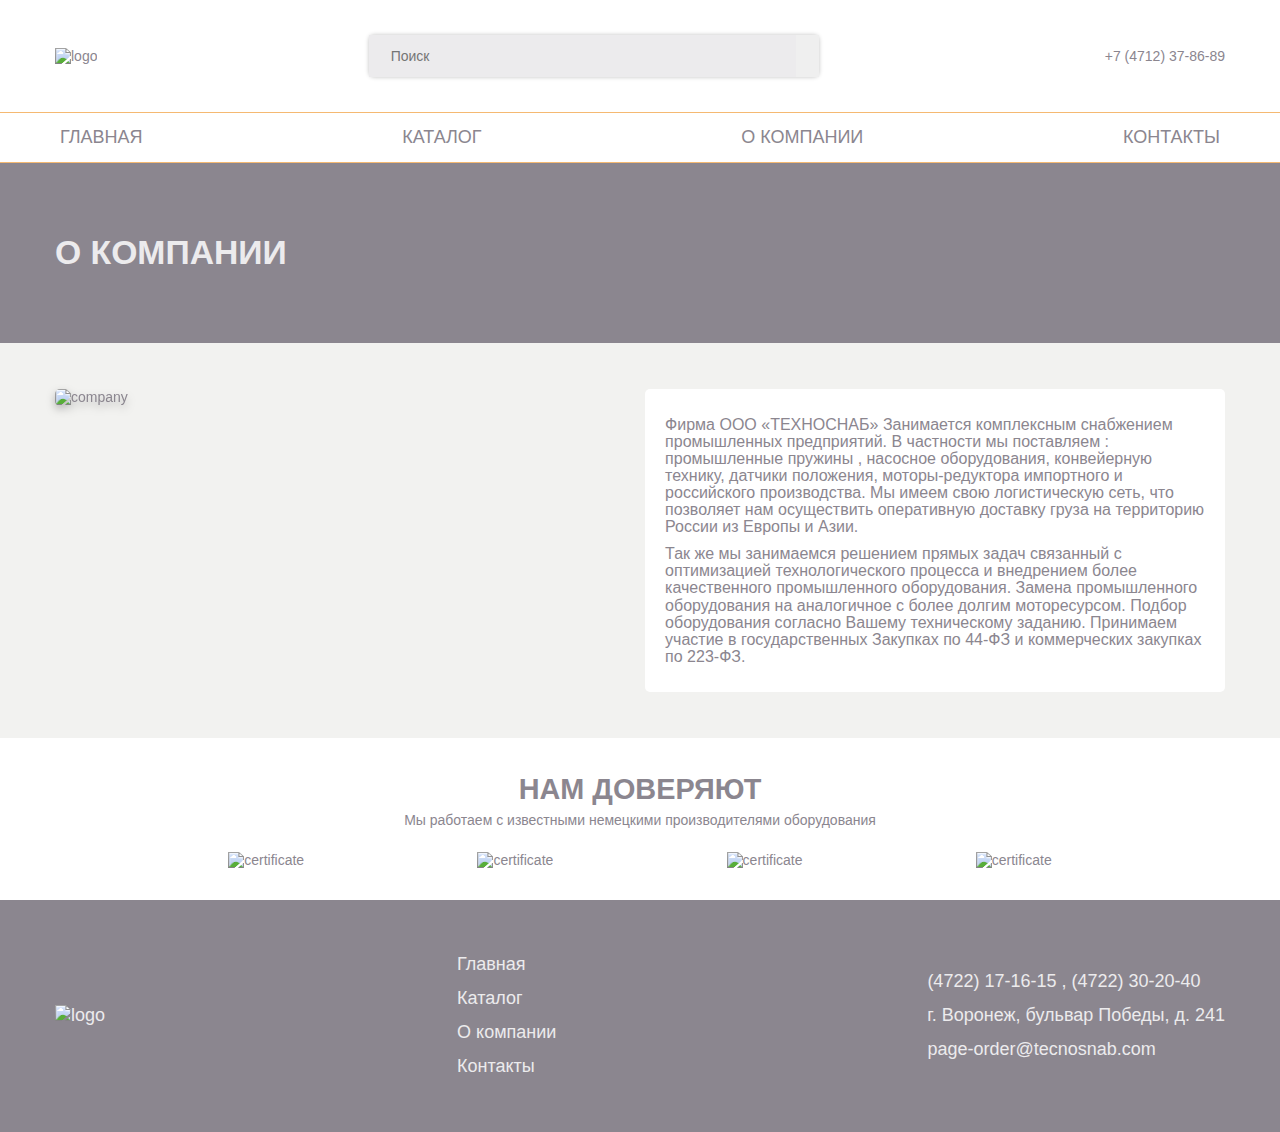
==== page-company.html @ aa313961 "added page-product.html" ====
<!DOCTYPE html>
<html lang="ru">

<head>
    <meta charset="UTF-8">
    <meta name="viewport" content="width=device-width, initial-scale=1.0">
    <meta http-equiv="X-UA-Compatible" content="ie=edge">
    <title>О компании ТЕХНОСНАБ</title>

    <link rel="stylesheet" href="css/style.min.css">
    <script src="js/script.js" defer></script>
</head>

<body>
    <div class="wrapper">
        <header class="header">
    <div class="header__inner container">
        <div class="header__item header__logo">
            <a class="logo" href="index.html">
                <picture><source srcset="images/logo-header.svg" type="image/webp"><img class="logo__img" src="images/logo-header.svg" alt="logo"></picture>
            </a>
        </div>

        <div class="header__item header__search">
            <form class="search">
                <input class="search-input" type="text" placeholder="Поиск">
                <button class="search-btn icons-search" type="submit"></button>
            </form>
        </div>

        <div class="header__item header__phone">
            <a class="icons-phone" href="tel:+74712378689"></a>
            <a class="header__phone-link" href="tel:+74712378689">+7 (4712) 37-86-89</a>
        </div>

    </div>
</header>
        <div class="menu-wrapper">
        <nav class="menu">
            <ul class="menu__list">
                <li class="menu__item">
                    <a class="menu__link" href="index.html">Главная</a>
                </li>
                <li class="menu__item">
                    <a class="menu__link" href="page-catalog.html">Каталог</a>
                </li>
                <li class="menu__item">
                    <a class="menu__link" href="page-company.html">О компании</a>
                </li>
                <li class="menu__item">
                    <a class="menu__link" href="page-contacts.html">Контакты</a>
                </li>
            </ul>
        
            <div class="menu-mobile"></div>
    </nav>
</div>

        <main class="page">
            <header class="page-header" style="background-image: url(images/page-header-bg.jpg);">
                <div class="container">
                    <h1 class="page-header__title">О компании</h1>
                </div>
            </header>

            <section class="about">
                <div class="about__inner container">
                    <div class="about__img">
                        <picture><source srcset="images/company.webp" type="image/webp"><img src="images/company.jpg" alt="company"></picture>
                    </div>
                    <div class="about__promo">
                        <p class="about__promo-text">
                            Фирма ООО «ТЕХНОСНАБ» Занимается комплексным снабжением промышленных предприятий. В частности мы поставляем : промышленные пружины , насосное оборудования, конвейерную технику, датчики положения, моторы-редуктора импортного и российского производства. Мы имеем свою логистическую сеть, что позволяет нам осуществить оперативную доставку груза на территорию России из Европы и Азии.
                        </p>
                        <p class="about__promo-text">
                            Так же мы занимаемся решением прямых задач связанный с оптимизацией технологического процесса и внедрением более качественного промышленного оборудования. Замена промышленного оборудования на аналогичное с более долгим моторесурсом. Подбор оборудования согласно Вашему техническому заданию. Принимаем участие в государственных Закупках по 44-ФЗ и коммерческих закупках по 223-ФЗ.
                        </p>
                    </div>
                </div>
            </section>
            <section class="certificate">
                <h2 class="certificate__title title">Нам доверяют</h2>
                <p class="certificate__subtitle">
                    Мы работаем с известными немецкими производителями оборудования
                </p>

                <div class="certificate__inner container">
                    <div class="certificate__block">
                        <picture><source srcset="images/сertificate-1.webp" type="image/webp"><img src="images/сertificate-1.jpg" alt="certificate"></picture>
                    </div>
                    <div class="certificate__block">
                        <picture><source srcset="images/сertificate-2.webp" type="image/webp"><img src="images/сertificate-2.jpg" alt="certificate"></picture>
                    </div>
                    <div class="certificate__block">
                        <picture><source srcset="images/сertificate-3.webp" type="image/webp"><img src="images/сertificate-3.jpg" alt="certificate"></picture>
                    </div>
                    <div class="certificate__block">
                        <picture><source srcset="images/сertificate-4.webp" type="image/webp"><img src="images/сertificate-4.jpg" alt="certificate"></picture>
                    </div>
                </div>

            </section>
        </main>

        <footer class="footer">
    <div class="footer__inner container">

        <div class="footer__item footer__logo">
            <a class="logo" href="index.html">
                <picture><source srcset="images/logo-footer.svg" type="image/webp"><img class="logo__img" src="images/logo-footer.svg" alt="logo"></picture>
            </a>
        </div>

        <div class="footer__item footer__category">
            <ul class="footer__list">
                <li class="footer__list-item">
                    <a class="footer__list-link" href="index.html">Главная</a>
                </li>
                <li class="footer__list-item">
                    <a class="footer__list-link" href="page-catalog.html">Каталог</a>
                </li>
                <li class="footer__list-item">
                    <a class="footer__list-link" href="page-company.html">О компании</a>
                </li>
                <li class="footer__list-item">
                    <a class="footer__list-link" href="page-contacts.html">Контакты</a>
                </li>
            </ul>
        </div>

        <div class="footer__contacts">
            <ul class="footer__contacts-list">
                <li class="footer__contacts-item icons-phone">
                    <a href="tel:74722171615" class="footer__contacts-link">(4722) 17-16-15</a>
                    <span>,</span>
                    <a href="tel:74722302040" class="footer__contacts-link">(4722) 30-20-40</a>
                </li>
                <li class="footer__contacts-item icons-location">
                    г. Воронеж, бульвар Победы, д. 241
                </li>
                <li class="footer__contacts-item icons-mail">
                    <a href="mailto:page-order@tecnosnab.com" class="footer__contacts-link">page-order@tecnosnab.com</a>
                </li>
            </ul>
        </div>
        
    </div>

</footer>
    </div>

    <script src="js/libs.min.js"></script>
</body>

</html>
---- css/style.min.css ----
/*! normalize.css v8.0.1 | MIT License | github.com/necolas/normalize.css */html{line-height:1.15;-webkit-text-size-adjust:100%}body{margin:0}main{display:block}h1{font-size:2em;margin:.67em 0}hr{-webkit-box-sizing:content-box;box-sizing:content-box;height:0;overflow:visible}pre{font-family:monospace,monospace;font-size:1em}a{background-color:transparent}abbr[title]{border-bottom:none;text-decoration:underline;-webkit-text-decoration:underline dotted;text-decoration:underline dotted}b,strong{font-weight:bolder}code,kbd,samp{font-family:monospace,monospace;font-size:1em}small{font-size:80%}sub,sup{font-size:75%;line-height:0;position:relative;vertical-align:baseline}sub{bottom:-.25em}sup{top:-.5em}img{border-style:none}button,input,optgroup,select,textarea{font-family:inherit;font-size:100%;line-height:1.15;margin:0}button,input{overflow:visible}button,select{text-transform:none}[type=button],[type=reset],[type=submit],button{-webkit-appearance:button}[type=button]::-moz-focus-inner,[type=reset]::-moz-focus-inner,[type=submit]::-moz-focus-inner,button::-moz-focus-inner{border-style:none;padding:0}[type=button]:-moz-focusring,[type=reset]:-moz-focusring,[type=submit]:-moz-focusring,button:-moz-focusring{outline:1px dotted ButtonText}fieldset{padding:.35em .75em .625em}legend{-webkit-box-sizing:border-box;box-sizing:border-box;color:inherit;display:table;max-width:100%;padding:0;white-space:normal}progress{vertical-align:baseline}textarea{overflow:auto}[type=checkbox],[type=radio]{-webkit-box-sizing:border-box;box-sizing:border-box;padding:0}[type=number]::-webkit-inner-spin-button,[type=number]::-webkit-outer-spin-button{height:auto}[type=search]{-webkit-appearance:textfield;outline-offset:-2px}[type=search]::-webkit-search-decoration{-webkit-appearance:none}::-webkit-file-upload-button{-webkit-appearance:button;font:inherit}details{display:block}summary{display:list-item}template{display:none}[hidden]{display:none}@font-face{font-family:swiper-icons;src:url("data:application/font-woff;charset=utf-8;base64, [base64]//wADZ2x5ZgAAAywAAADMAAAD2MHtryVoZWFkAAABbAAAADAAAAA2E2+eoWhoZWEAAAGcAAAAHwAAACQC9gDzaG10eAAAAigAAAAZAAAArgJkABFsb2NhAAAC0AAAAFoAAABaFQAUGG1heHAAAAG8AAAAHwAAACAAcABAbmFtZQAAA/gAAAE5AAACXvFdBwlwb3N0AAAFNAAAAGIAAACE5s74hXjaY2BkYGAAYpf5Hu/j+W2+MnAzMYDAzaX6QjD6/4//Bxj5GA8AuRwMYGkAPywL13jaY2BkYGA88P8Agx4j+/8fQDYfA1AEBWgDAIB2BOoAeNpjYGRgYNBh4GdgYgABEMnIABJzYNADCQAACWgAsQB42mNgYfzCOIGBlYGB0YcxjYGBwR1Kf2WQZGhhYGBiYGVmgAFGBiQQkOaawtDAoMBQxXjg/wEGPcYDDA4wNUA2CCgwsAAAO4EL6gAAeNpj2M0gyAACqxgGNWBkZ2D4/wMA+xkDdgAAAHjaY2BgYGaAYBkGRgYQiAHyGMF8FgYHIM3DwMHABGQrMOgyWDLEM1T9/w8UBfEMgLzE////P/5//f/V/xv+r4eaAAeMbAxwIUYmIMHEgKYAYjUcsDAwsLKxc3BycfPw8jEQA/[base64]/uznmfPFBNODM2K7MTQ45YEAZqGP81AmGGcF3iPqOop0r1SPTaTbVkfUe4HXj97wYE+yNwWYxwWu4v1ugWHgo3S1XdZEVqWM7ET0cfnLGxWfkgR42o2PvWrDMBSFj/IHLaF0zKjRgdiVMwScNRAoWUoH78Y2icB/yIY09An6AH2Bdu/UB+yxopYshQiEvnvu0dURgDt8QeC8PDw7Fpji3fEA4z/PEJ6YOB5hKh4dj3EvXhxPqH/SKUY3rJ7srZ4FZnh1PMAtPhwP6fl2PMJMPDgeQ4rY8YT6Gzao0eAEA409DuggmTnFnOcSCiEiLMgxCiTI6Cq5DZUd3Qmp10vO0LaLTd2cjN4fOumlc7lUYbSQcZFkutRG7g6JKZKy0RmdLY680CDnEJ+UMkpFFe1RN7nxdVpXrC4aTtnaurOnYercZg2YVmLN/d/gczfEimrE/fs/bOuq29Zmn8tloORaXgZgGa78yO9/cnXm2BpaGvq25Dv9S4E9+5SIc9PqupJKhYFSSl47+Qcr1mYNAAAAeNptw0cKwkAAAMDZJA8Q7OUJvkLsPfZ6zFVERPy8qHh2YER+3i/BP83vIBLLySsoKimrqKqpa2hp6+jq6RsYGhmbmJqZSy0sraxtbO3sHRydnEMU4uR6yx7JJXveP7WrDycAAAAAAAH//wACeNpjYGRgYOABYhkgZgJCZgZNBkYGLQZtIJsFLMYAAAw3ALgAeNolizEKgDAQBCchRbC2sFER0YD6qVQiBCv/H9ezGI6Z5XBAw8CBK/m5iQQVauVbXLnOrMZv2oLdKFa8Pjuru2hJzGabmOSLzNMzvutpB3N42mNgZGBg4GKQYzBhYMxJLMlj4GBgAYow/P/PAJJhLM6sSoWKfWCAAwDAjgbRAAB42mNgYGBkAIIbCZo5IPrmUn0hGA0AO8EFTQAA") format("woff");font-weight:400;font-style:normal}:root{--swiper-theme-color:#007aff}.swiper-container{margin-left:auto;margin-right:auto;position:relative;overflow:hidden;list-style:none;padding:0;z-index:1}.swiper-container-vertical>.swiper-wrapper{-webkit-box-orient:vertical;-webkit-box-direction:normal;-ms-flex-direction:column;flex-direction:column}.swiper-wrapper{position:relative;width:100%;height:100%;z-index:1;display:-webkit-box;display:-ms-flexbox;display:flex;-webkit-transition-property:-webkit-transform;transition-property:-webkit-transform;-o-transition-property:transform;transition-property:transform;transition-property:transform,-webkit-transform;-webkit-box-sizing:content-box;box-sizing:content-box}.swiper-container-android .swiper-slide,.swiper-wrapper{-webkit-transform:translate3d(0,0,0);transform:translate3d(0,0,0)}.swiper-container-multirow>.swiper-wrapper{-ms-flex-wrap:wrap;flex-wrap:wrap}.swiper-container-multirow-column>.swiper-wrapper{-ms-flex-wrap:wrap;flex-wrap:wrap;-webkit-box-orient:vertical;-webkit-box-direction:normal;-ms-flex-direction:column;flex-direction:column}.swiper-container-free-mode>.swiper-wrapper{-webkit-transition-timing-function:ease-out;-o-transition-timing-function:ease-out;transition-timing-function:ease-out;margin:0 auto}.swiper-container-pointer-events{-ms-touch-action:pan-y;touch-action:pan-y}.swiper-container-pointer-events.swiper-container-vertical{-ms-touch-action:pan-x;touch-action:pan-x}.swiper-slide{-ms-flex-negative:0;flex-shrink:0;width:100%;height:100%;position:relative;-webkit-transition-property:-webkit-transform;transition-property:-webkit-transform;-o-transition-property:transform;transition-property:transform;transition-property:transform,-webkit-transform}.swiper-slide-invisible-blank{visibility:hidden}.swiper-container-autoheight,.swiper-container-autoheight .swiper-slide{height:auto}.swiper-container-autoheight .swiper-wrapper{-webkit-box-align:start;-ms-flex-align:start;align-items:flex-start;-webkit-transition-property:height,-webkit-transform;transition-property:height,-webkit-transform;-o-transition-property:transform,height;transition-property:transform,height;transition-property:transform,height,-webkit-transform}.swiper-container-3d{-webkit-perspective:1200px;perspective:1200px}.swiper-container-3d .swiper-cube-shadow,.swiper-container-3d .swiper-slide,.swiper-container-3d .swiper-slide-shadow-bottom,.swiper-container-3d .swiper-slide-shadow-left,.swiper-container-3d .swiper-slide-shadow-right,.swiper-container-3d .swiper-slide-shadow-top,.swiper-container-3d .swiper-wrapper{-webkit-transform-style:preserve-3d;transform-style:preserve-3d}.swiper-container-3d .swiper-slide-shadow-bottom,.swiper-container-3d .swiper-slide-shadow-left,.swiper-container-3d .swiper-slide-shadow-right,.swiper-container-3d .swiper-slide-shadow-top{position:absolute;left:0;top:0;width:100%;height:100%;pointer-events:none;z-index:10}.swiper-container-3d .swiper-slide-shadow-left{background-image:-webkit-gradient(linear,right top,left top,from(rgba(0,0,0,.5)),to(rgba(0,0,0,0)));background-image:-o-linear-gradient(right,rgba(0,0,0,.5),rgba(0,0,0,0));background-image:linear-gradient(to left,rgba(0,0,0,.5),rgba(0,0,0,0))}.swiper-container-3d .swiper-slide-shadow-right{background-image:-webkit-gradient(linear,left top,right top,from(rgba(0,0,0,.5)),to(rgba(0,0,0,0)));background-image:-o-linear-gradient(left,rgba(0,0,0,.5),rgba(0,0,0,0));background-image:linear-gradient(to right,rgba(0,0,0,.5),rgba(0,0,0,0))}.swiper-container-3d .swiper-slide-shadow-top{background-image:-webkit-gradient(linear,left bottom,left top,from(rgba(0,0,0,.5)),to(rgba(0,0,0,0)));background-image:-o-linear-gradient(bottom,rgba(0,0,0,.5),rgba(0,0,0,0));background-image:linear-gradient(to top,rgba(0,0,0,.5),rgba(0,0,0,0))}.swiper-container-3d .swiper-slide-shadow-bottom{background-image:-webkit-gradient(linear,left top,left bottom,from(rgba(0,0,0,.5)),to(rgba(0,0,0,0)));background-image:-o-linear-gradient(top,rgba(0,0,0,.5),rgba(0,0,0,0));background-image:linear-gradient(to bottom,rgba(0,0,0,.5),rgba(0,0,0,0))}.swiper-container-css-mode>.swiper-wrapper{overflow:auto;scrollbar-width:none;-ms-overflow-style:none}.swiper-container-css-mode>.swiper-wrapper::-webkit-scrollbar{display:none}.swiper-container-css-mode>.swiper-wrapper>.swiper-slide{scroll-snap-align:start start}.swiper-container-horizontal.swiper-container-css-mode>.swiper-wrapper{-ms-scroll-snap-type:x mandatory;scroll-snap-type:x mandatory}.swiper-container-vertical.swiper-container-css-mode>.swiper-wrapper{-ms-scroll-snap-type:y mandatory;scroll-snap-type:y mandatory}:root{--swiper-navigation-size:44px}.swiper-button-next,.swiper-button-prev{position:absolute;top:50%;width:calc(var(--swiper-navigation-size)/ 44 * 27);height:var(--swiper-navigation-size);margin-top:calc(0px - (var(--swiper-navigation-size)/ 2));z-index:10;cursor:pointer;display:-webkit-box;display:-ms-flexbox;display:flex;-webkit-box-align:center;-ms-flex-align:center;align-items:center;-webkit-box-pack:center;-ms-flex-pack:center;justify-content:center;color:var(--swiper-navigation-color,var(--swiper-theme-color))}.swiper-button-next.swiper-button-disabled,.swiper-button-prev.swiper-button-disabled{opacity:.35;cursor:auto;pointer-events:none}.swiper-button-next:after,.swiper-button-prev:after{font-family:swiper-icons;font-size:var(--swiper-navigation-size);text-transform:none!important;letter-spacing:0;text-transform:none;font-variant:initial;line-height:1}.swiper-button-prev,.swiper-container-rtl .swiper-button-next{left:10px;right:auto}.swiper-button-prev:after,.swiper-container-rtl .swiper-button-next:after{content:'prev'}.swiper-button-next,.swiper-container-rtl .swiper-button-prev{right:10px;left:auto}.swiper-button-next:after,.swiper-container-rtl .swiper-button-prev:after{content:'next'}.swiper-button-next.swiper-button-white,.swiper-button-prev.swiper-button-white{--swiper-navigation-color:#ffffff}.swiper-button-next.swiper-button-black,.swiper-button-prev.swiper-button-black{--swiper-navigation-color:#000000}.swiper-button-lock{display:none}.swiper-pagination{position:absolute;text-align:center;-webkit-transition:.3s opacity;-o-transition:.3s opacity;transition:.3s opacity;-webkit-transform:translate3d(0,0,0);transform:translate3d(0,0,0);z-index:10}.swiper-pagination.swiper-pagination-hidden{opacity:0}.swiper-container-horizontal>.swiper-pagination-bullets,.swiper-pagination-custom,.swiper-pagination-fraction{bottom:10px;left:0;width:100%}.swiper-pagination-bullets-dynamic{overflow:hidden;font-size:0}.swiper-pagination-bullets-dynamic .swiper-pagination-bullet{-webkit-transform:scale(.33);-ms-transform:scale(.33);transform:scale(.33);position:relative}.swiper-pagination-bullets-dynamic .swiper-pagination-bullet-active{-webkit-transform:scale(1);-ms-transform:scale(1);transform:scale(1)}.swiper-pagination-bullets-dynamic .swiper-pagination-bullet-active-main{-webkit-transform:scale(1);-ms-transform:scale(1);transform:scale(1)}.swiper-pagination-bullets-dynamic .swiper-pagination-bullet-active-prev{-webkit-transform:scale(.66);-ms-transform:scale(.66);transform:scale(.66)}.swiper-pagination-bullets-dynamic .swiper-pagination-bullet-active-prev-prev{-webkit-transform:scale(.33);-ms-transform:scale(.33);transform:scale(.33)}.swiper-pagination-bullets-dynamic .swiper-pagination-bullet-active-next{-webkit-transform:scale(.66);-ms-transform:scale(.66);transform:scale(.66)}.swiper-pagination-bullets-dynamic .swiper-pagination-bullet-active-next-next{-webkit-transform:scale(.33);-ms-transform:scale(.33);transform:scale(.33)}.swiper-pagination-bullet{width:8px;height:8px;display:inline-block;border-radius:50%;background:#000;opacity:.2}button.swiper-pagination-bullet{border:none;margin:0;padding:0;-webkit-box-shadow:none;box-shadow:none;-webkit-appearance:none;-moz-appearance:none;appearance:none}.swiper-pagination-clickable .swiper-pagination-bullet{cursor:pointer}.swiper-pagination-bullet-active{opacity:1;background:var(--swiper-pagination-color,var(--swiper-theme-color))}.swiper-container-vertical>.swiper-pagination-bullets{right:10px;top:50%;-webkit-transform:translate3d(0,-50%,0);transform:translate3d(0,-50%,0)}.swiper-container-vertical>.swiper-pagination-bullets .swiper-pagination-bullet{margin:6px 0;display:block}.swiper-container-vertical>.swiper-pagination-bullets.swiper-pagination-bullets-dynamic{top:50%;-webkit-transform:translateY(-50%);-ms-transform:translateY(-50%);transform:translateY(-50%);width:8px}.swiper-container-vertical>.swiper-pagination-bullets.swiper-pagination-bullets-dynamic .swiper-pagination-bullet{display:inline-block;-webkit-transition:.2s transform,.2s top;-o-transition:.2s transform,.2s top;transition:.2s transform,.2s top}.swiper-container-horizontal>.swiper-pagination-bullets .swiper-pagination-bullet{margin:0 4px}.swiper-container-horizontal>.swiper-pagination-bullets.swiper-pagination-bullets-dynamic{left:50%;-webkit-transform:translateX(-50%);-ms-transform:translateX(-50%);transform:translateX(-50%);white-space:nowrap}.swiper-container-horizontal>.swiper-pagination-bullets.swiper-pagination-bullets-dynamic .swiper-pagination-bullet{-webkit-transition:.2s transform,.2s left;-o-transition:.2s transform,.2s left;transition:.2s transform,.2s left}.swiper-container-horizontal.swiper-container-rtl>.swiper-pagination-bullets-dynamic .swiper-pagination-bullet{-webkit-transition:.2s transform,.2s right;-o-transition:.2s transform,.2s right;transition:.2s transform,.2s right}.swiper-pagination-progressbar{background:rgba(0,0,0,.25);position:absolute}.swiper-pagination-progressbar .swiper-pagination-progressbar-fill{background:var(--swiper-pagination-color,var(--swiper-theme-color));position:absolute;left:0;top:0;width:100%;height:100%;-webkit-transform:scale(0);-ms-transform:scale(0);transform:scale(0);-webkit-transform-origin:left top;-ms-transform-origin:left top;transform-origin:left top}.swiper-container-rtl .swiper-pagination-progressbar .swiper-pagination-progressbar-fill{-webkit-transform-origin:right top;-ms-transform-origin:right top;transform-origin:right top}.swiper-container-horizontal>.swiper-pagination-progressbar,.swiper-container-vertical>.swiper-pagination-progressbar.swiper-pagination-progressbar-opposite{width:100%;height:4px;left:0;top:0}.swiper-container-horizontal>.swiper-pagination-progressbar.swiper-pagination-progressbar-opposite,.swiper-container-vertical>.swiper-pagination-progressbar{width:4px;height:100%;left:0;top:0}.swiper-pagination-white{--swiper-pagination-color:#ffffff}.swiper-pagination-black{--swiper-pagination-color:#000000}.swiper-pagination-lock{display:none}.swiper-scrollbar{border-radius:10px;position:relative;-ms-touch-action:none;background:rgba(0,0,0,.1)}.swiper-container-horizontal>.swiper-scrollbar{position:absolute;left:1%;bottom:3px;z-index:50;height:5px;width:98%}.swiper-container-vertical>.swiper-scrollbar{position:absolute;right:3px;top:1%;z-index:50;width:5px;height:98%}.swiper-scrollbar-drag{height:100%;width:100%;position:relative;background:rgba(0,0,0,.5);border-radius:10px;left:0;top:0}.swiper-scrollbar-cursor-drag{cursor:move}.swiper-scrollbar-lock{display:none}.swiper-zoom-container{width:100%;height:100%;display:-webkit-box;display:-ms-flexbox;display:flex;-webkit-box-pack:center;-ms-flex-pack:center;justify-content:center;-webkit-box-align:center;-ms-flex-align:center;align-items:center;text-align:center}.swiper-zoom-container>canvas,.swiper-zoom-container>img,.swiper-zoom-container>svg{max-width:100%;max-height:100%;-o-object-fit:contain;object-fit:contain}.swiper-slide-zoomed{cursor:move}.swiper-lazy-preloader{width:42px;height:42px;position:absolute;left:50%;top:50%;margin-left:-21px;margin-top:-21px;z-index:10;-webkit-transform-origin:50%;-ms-transform-origin:50%;transform-origin:50%;-webkit-animation:swiper-preloader-spin 1s infinite linear;animation:swiper-preloader-spin 1s infinite linear;-webkit-box-sizing:border-box;box-sizing:border-box;border:4px solid var(--swiper-preloader-color,var(--swiper-theme-color));border-radius:50%;border-top-color:transparent}.swiper-lazy-preloader-white{--swiper-preloader-color:#fff}.swiper-lazy-preloader-black{--swiper-preloader-color:#000}@-webkit-keyframes swiper-preloader-spin{100%{-webkit-transform:rotate(360deg);transform:rotate(360deg)}}@keyframes swiper-preloader-spin{100%{-webkit-transform:rotate(360deg);transform:rotate(360deg)}}.swiper-container .swiper-notification{position:absolute;left:0;top:0;pointer-events:none;opacity:0;z-index:-1000}.swiper-container-fade.swiper-container-free-mode .swiper-slide{-webkit-transition-timing-function:ease-out;-o-transition-timing-function:ease-out;transition-timing-function:ease-out}.swiper-container-fade .swiper-slide{pointer-events:none;-webkit-transition-property:opacity;-o-transition-property:opacity;transition-property:opacity}.swiper-container-fade .swiper-slide .swiper-slide{pointer-events:none}.swiper-container-fade .swiper-slide-active,.swiper-container-fade .swiper-slide-active .swiper-slide-active{pointer-events:auto}.swiper-container-cube{overflow:visible}.swiper-container-cube .swiper-slide{pointer-events:none;-webkit-backface-visibility:hidden;backface-visibility:hidden;z-index:1;visibility:hidden;-webkit-transform-origin:0 0;-ms-transform-origin:0 0;transform-origin:0 0;width:100%;height:100%}.swiper-container-cube .swiper-slide .swiper-slide{pointer-events:none}.swiper-container-cube.swiper-container-rtl .swiper-slide{-webkit-transform-origin:100% 0;-ms-transform-origin:100% 0;transform-origin:100% 0}.swiper-container-cube .swiper-slide-active,.swiper-container-cube .swiper-slide-active .swiper-slide-active{pointer-events:auto}.swiper-container-cube .swiper-slide-active,.swiper-container-cube .swiper-slide-next,.swiper-container-cube .swiper-slide-next+.swiper-slide,.swiper-container-cube .swiper-slide-prev{pointer-events:auto;visibility:visible}.swiper-container-cube .swiper-slide-shadow-bottom,.swiper-container-cube .swiper-slide-shadow-left,.swiper-container-cube .swiper-slide-shadow-right,.swiper-container-cube .swiper-slide-shadow-top{z-index:0;-webkit-backface-visibility:hidden;backface-visibility:hidden}.swiper-container-cube .swiper-cube-shadow{position:absolute;left:0;bottom:0;width:100%;height:100%;opacity:.6;z-index:0}.swiper-container-cube .swiper-cube-shadow:before{content:'';background:#000;position:absolute;left:0;top:0;bottom:0;right:0;-webkit-filter:blur(50px);filter:blur(50px)}.swiper-container-flip{overflow:visible}.swiper-container-flip .swiper-slide{pointer-events:none;-webkit-backface-visibility:hidden;backface-visibility:hidden;z-index:1}.swiper-container-flip .swiper-slide .swiper-slide{pointer-events:none}.swiper-container-flip .swiper-slide-active,.swiper-container-flip .swiper-slide-active .swiper-slide-active{pointer-events:auto}.swiper-container-flip .swiper-slide-shadow-bottom,.swiper-container-flip .swiper-slide-shadow-left,.swiper-container-flip .swiper-slide-shadow-right,.swiper-container-flip .swiper-slide-shadow-top{z-index:0;-webkit-backface-visibility:hidden;backface-visibility:hidden}@font-face{font-family:Montserrat;font-style:normal;font-weight:400;src:local(""),url(../fonts/montserrat-v15-latin_cyrillic-regular.woff2) format("woff2"),url(../fonts/montserrat-v15-latin_cyrillic-regular.woff) format("woff")}@font-face{font-family:Montserrat;font-style:normal;font-weight:500;src:local(""),url(../fonts/montserrat-v15-latin_cyrillic-500.woff2) format("woff2"),url(../fonts/montserrat-v15-latin_cyrillic-500.woff) format("woff")}@font-face{font-family:Montserrat;font-style:normal;font-weight:600;src:local(""),url(../fonts/montserrat-v15-latin_cyrillic-600.woff2) format("woff2"),url(../fonts/montserrat-v15-latin_cyrillic-600.woff) format("woff")}@font-face{font-family:Montserrat;font-style:normal;font-weight:700;src:local(""),url(../fonts/montserrat-v15-latin_cyrillic-700.woff2) format("woff2"),url(../fonts/montserrat-v15-latin_cyrillic-700.woff) format("woff")}@font-face{font-family:Montserrat;font-style:normal;font-weight:900;src:local(""),url(../fonts/montserrat-v15-latin_cyrillic-900.woff2) format("woff2"),url(../fonts/montserrat-v15-latin_cyrillic-900.woff) format("woff")}@font-face{font-family:Roboto;font-style:normal;font-weight:400;src:local(""),url(../fonts/roboto-v27-latin_cyrillic-regular.woff2) format("woff2"),url(../fonts/roboto-v27-latin_cyrillic-regular.woff) format("woff")}@font-face{font-family:Roboto;font-style:normal;font-weight:500;src:local(""),url(../fonts/roboto-v27-latin_cyrillic-500.woff2) format("woff2"),url(../fonts/roboto-v27-latin_cyrillic-500.woff) format("woff")}@font-face{font-family:icons;src:url(../fonts/font-icons/icons.eot?t4ir90);src:url(../fonts/font-icons/icons.eot?t4ir90#iefix) format("embedded-opentype"),url(../fonts/font-icons/icons.ttf?t4ir90) format("truetype"),url(../fonts/font-icons/icons.woff?t4ir90) format("woff"),url(../fonts/font-icons/icons.svg?t4ir90#icons) format("svg");font-weight:400;font-style:normal;font-display:block}[class*=" icons-"]::before,[class^=icons-]::before{font-family:icons!important;speak:never;font-style:normal;font-weight:400;font-variant:normal;text-transform:none;line-height:1;-webkit-font-smoothing:antialiased;-moz-osx-font-smoothing:grayscale}.icons-phone:before{content:"\e900"}.icons-search:before{content:"\e901"}.icons-mail:before{content:"\e902"}.icons-location:before{content:"\e903"}.icons-arrow-left:before{content:"\e905"}.icons-arrow-right:before{content:"\e906"}.icons-arrow-down:before{content:"\e904"}html{-webkit-box-sizing:border-box;box-sizing:border-box;scroll-behavior:smooth;height:100%}*,::after,::before{-webkit-box-sizing:inherit;box-sizing:inherit}:last-child{margin-bottom:0}h1,h2,h3,h4,h5,h6,p{margin:0;padding:0;font-size:inherit}a{display:inline-block;text-decoration:none;color:inherit}li,ol,ul{list-style:none;padding:0;margin:0;color:inherit}button{display:inline-block;font-size:inherit;line-height:inherit;color:inherit}button,fieldset,input,textarea{border:none}img{display:block;max-width:100%;height:auto}body{font-family:Montserrat,sans-serif;font-style:normal;font-weight:400;font-size:14px;line-height:122%;color:#8b868f;height:100%}.no-scroll{overflow:hidden}.wrapper{display:-webkit-box;display:-ms-flexbox;display:flex;-webkit-box-orient:vertical;-webkit-box-direction:normal;-ms-flex-direction:column;flex-direction:column;min-height:100%}.page{-webkit-box-flex:1;-ms-flex:1 0 auto;flex:1 0 auto;background-color:#f2f2f0}.page footer,.page header{-webkit-box-flex:0;-ms-flex:0 0 auto;flex:0 0 auto}.container{max-width:1200px;width:100%;padding:0 15px;margin:0 auto}.title{font-family:Montserrat,sans-serif;font-weight:700;font-size:calc(22px + (30 - 22) * ((100vw - 320px)/ (1440 - 320)));line-height:125%;color:#8b868f;text-align:center;text-transform:uppercase}.page-header{padding:50px 15px;background:#8b868f no-repeat center center;background-size:cover}.page-header__title{font-weight:900;font-size:calc(20px + (36 - 20) * ((100vw - 320px)/ (1440 - 320)));line-height:100%;text-transform:uppercase;color:#ecebed}.modal{display:none}.modal.show{padding:20px;display:-webkit-box;display:-ms-flexbox;display:flex;-webkit-box-align:center;-ms-flex-align:center;align-items:center;-webkit-box-pack:center;-ms-flex-pack:center;justify-content:center;margin:0 auto;position:fixed;top:0;left:0;right:0;bottom:0;z-index:1002}.overlay.active{position:fixed;top:0;left:0;right:0;bottom:0;z-index:999;width:100%;height:100%;background-color:rgba(0,0,0,.6)}.header{color:#8b868f}.header__inner{padding:35px 15px;display:-webkit-box;display:-ms-flexbox;display:flex;-webkit-box-align:center;-ms-flex-align:center;align-items:center;-ms-flex-pack:distribute;justify-content:space-around}.header__item{-webkit-box-flex:0;-ms-flex:0 0 auto;flex:0 0 auto}.header__logo{display:none}.header__search{max-width:350px;width:100%}.header__phone{display:none}.header__phone .icons-phone{display:none}.header__phone .header__phone-link{display:none}.search{display:-webkit-box;display:-ms-flexbox;display:flex;background-color:#ecebed;-webkit-box-shadow:0 0 4px rgba(0,0,0,.25);box-shadow:0 0 4px rgba(0,0,0,.25);border-radius:5px}.search-input{width:100%;padding:13px 5px 13px 22px;background-color:inherit;color:#8b868f}.search__btn{-webkit-transition:.2s ease-in-out;-o-transition:.2s ease-in-out;transition:.2s ease-in-out}.menu-wrapper{border-top:1px solid #f5b972;border-bottom:1px solid #f5b972}.menu{max-width:1200px;width:100%;margin:0 auto;padding:0 10px;display:-webkit-box;display:-ms-flexbox;display:flex;-webkit-box-align:center;-ms-flex-align:center;align-items:center;-ms-flex-pack:distribute;justify-content:space-around}.menu__list{-webkit-box-flex:1;-ms-flex:1 1 auto;flex:1 1 auto;padding:6px 0;display:-webkit-box;display:-ms-flexbox;display:flex;-webkit-box-pack:space-evenly;-ms-flex-pack:space-evenly;justify-content:space-evenly;overflow-x:auto}.menu__item{padding:10px;font-weight:500;font-size:16px;white-space:nowrap;text-transform:uppercase;color:#8b868f}.menu__link{-webkit-transition:all .3s ease-in-out;-o-transition:all .3s ease-in-out;transition:all .3s ease-in-out}.menu-mobile{-webkit-box-flex:0;-ms-flex:0 1 auto;flex:0 1 auto;display:block}.amenu__item{word-wrap:normal}.amenu__burger{position:relative}.amenu__burger-open .amenu__burger-list{display:block}.amenu__burger-btn{padding:0;display:none;width:24px;height:24px;border:none;cursor:pointer;background-size:contain;background-color:transparent;background-position:center;background-repeat:no-repeat;background-image:url("data:image/svg+xml,%3Csvg id='Capa_1' enable-background='new 0 0 551.13 551.13' height='512' viewBox='0 0 551.13 551.13' width='512' xmlns='http://www.w3.org/2000/svg'%3E%3Cpath id='path-1_20_' d='m275.565 137.783c-37.995 0-68.891-30.897-68.891-68.891 0-37.995 30.897-68.892 68.891-68.892 37.995 0 68.891 30.897 68.891 68.891 0 37.995-30.896 68.892-68.891 68.892zm0-103.337c-18.989 0-34.446 15.457-34.446 34.446s15.457 34.446 34.446 34.446 34.446-15.457 34.446-34.446-15.457-34.446-34.446-34.446z' transform='translate(6)'/%3E%3Cpath id='path-1_19_' d='m275.565 344.456c-37.995 0-68.891-30.897-68.891-68.891 0-37.995 30.897-68.891 68.891-68.891 37.995 0 68.891 30.897 68.891 68.891 0 37.995-30.896 68.891-68.891 68.891zm0-103.337c-18.989 0-34.446 15.457-34.446 34.446s15.457 34.446 34.446 34.446 34.446-15.457 34.446-34.446-15.457-34.446-34.446-34.446z' transform='translate(6 6)'/%3E%3Cpath id='path-1_18_' d='m275.565 551.13c-37.995 0-68.891-30.897-68.891-68.891 0-37.995 30.897-68.891 68.891-68.891 37.995 0 68.891 30.897 68.891 68.891s-30.896 68.891-68.891 68.891zm0-103.337c-18.989 0-34.446 15.457-34.446 34.446s15.457 34.446 34.446 34.446 34.446-15.457 34.446-34.446-15.457-34.446-34.446-34.446z' transform='translate(6 12)'/%3E%3C/svg%3E");-webkit-transition:background-image .3s;-o-transition:background-image .3s;transition:background-image .3s}.amenu__burger-btn.amenu__burger-btn_active{display:block}.amenu__burger-btn:hover{background-image:url("data:image/svg+xml,%3Csvg id='Capa_1' enable-background='new 0 0 515.555 515.555' height='512' viewBox='0 0 515.555 515.555' width='512' xmlns='http://www.w3.org/2000/svg'%3E%3Cpath d='m303.347 18.875c25.167 25.167 25.167 65.971 0 91.138s-65.971 25.167-91.138 0-25.167-65.971 0-91.138c25.166-25.167 65.97-25.167 91.138 0'/%3E%3Cpath d='m303.347 212.209c25.167 25.167 25.167 65.971 0 91.138s-65.971 25.167-91.138 0-25.167-65.971 0-91.138c25.166-25.167 65.97-25.167 91.138 0'/%3E%3Cpath d='m303.347 405.541c25.167 25.167 25.167 65.971 0 91.138s-65.971 25.167-91.138 0-25.167-65.971 0-91.138c25.166-25.167 65.97-25.167 91.138 0'/%3E%3C/svg%3E")}.amenu__burger-list{position:absolute;z-index:1002;right:0;background-color:#fff;border:1px solid #f5b972;border-radius:10px;list-style:none;display:none;padding:calc(15px + (30 - 15) * ((100vw - 320px)/ (768 - 320)))}.main-content__aside{display:none;-webkit-transition:all .4s linear;-o-transition:all .4s linear;transition:all .4s linear}.main-content__aside.show{display:block;width:calc(100% - 78px);position:fixed;z-index:1000;top:15px;bottom:15px;height:auto;-webkit-transition:all .4s linear;-o-transition:all .4s linear;transition:all .4s linear}.product-list{-webkit-box-flex:0;-ms-flex:0 1 auto;flex:0 1 auto;overflow:auto;height:100%}.product-list__item{padding:18px 10px 18px 0;font-weight:500;font-size:18px;overflow:auto}.product-list__link.active{text-decoration:underline}.product-sublist{padding-top:10px;padding-left:20px;display:none}.product-sublist.active{display:block}.product-sublist__item{padding:10px 10px 10px 0;font-weight:500}.product-sublist__link.active{color:#f7941e}.mobile-aside{-webkit-box-flex:0;-ms-flex:0 0 auto;flex:0 0 auto;display:-webkit-box;display:-ms-flexbox;display:flex;-webkit-box-align:center;-ms-flex-align:center;align-items:center;-webkit-box-pack:center;-ms-flex-pack:center;justify-content:center;width:50px;height:50px;background-color:rgba(247,148,30,.55);-webkit-box-shadow:0 0 4px rgba(0,0,0,.85);box-shadow:0 0 4px rgba(0,0,0,.85);border-radius:10px;position:fixed;z-index:1000;left:0;top:0;visibility:hidden}.mobile-aside span{display:block;width:40px;height:2px;background-color:#000;position:relative}.mobile-aside span::after,.mobile-aside span::before{content:"";position:absolute;width:100%;height:100%;left:0;background-color:#000}.mobile-aside span::after{top:12px;-webkit-transition:.3s linear;-o-transition:.3s linear;transition:.3s linear}.mobile-aside span::before{bottom:12px;-webkit-transition:.3s linear;-o-transition:.3s linear;transition:.3s linear}.mobile-aside.active{right:13px;left:unset;background-color:#f7941e}.mobile-aside.active span{background-color:transparent}.mobile-aside.active span::after{-webkit-transform:rotate(-45deg);-ms-transform:rotate(-45deg);transform:rotate(-45deg);top:0;-webkit-transition:.3s linear;-o-transition:.3s linear;transition:.3s linear}.mobile-aside.active span::before{-webkit-transform:rotate(45deg);-ms-transform:rotate(45deg);transform:rotate(45deg);bottom:0;-webkit-transition:.3s linear;-o-transition:.3s linear;transition:.3s linear}.content-aside{padding:10px calc(10px + (20 - 10) * ((100vw - 320px)/ (1440 - 320)));background-color:#fff;-webkit-box-shadow:0 0 4px rgba(0,0,0,.25);box-shadow:0 0 4px rgba(0,0,0,.25);border-radius:10px;margin-bottom:15px}.content-info{display:-webkit-box;display:-ms-flexbox;display:flex;-webkit-box-orient:vertical;-webkit-box-direction:normal;-ms-flex-direction:column;flex-direction:column;-webkit-box-align:stretch;-ms-flex-align:stretch;align-items:stretch;min-height:100%}.content-info__bg{-webkit-box-flex:1;-ms-flex:1 0 auto;flex:1 0 auto;width:100%;-webkit-filter:drop-shadow(0 0 4px rgba(0, 0, 0, .25));filter:drop-shadow(0 0 4px rgba(0, 0, 0, .25));border-radius:5px;margin-bottom:15px}.content-info__block{-webkit-box-flex:0;-ms-flex:0 0 auto;flex:0 0 auto;background-color:#fff;-webkit-box-shadow:0 0 4px rgba(0,0,0,.25);box-shadow:0 0 4px rgba(0,0,0,.25);border-radius:5px;width:100%}.main-content__slider{display:block;min-width:0;width:100%}.main-content__slider-item{padding:12px;width:100%;height:100%;min-height:350px;background:#8b868f no-repeat center;background-size:cover;border-radius:5px;position:relative;margin-right:5px;margin-left:5px}.main-content__slider-title{font-weight:600;font-size:calc(15px + (25 - 18) * ((100vw - 320px)/ (1440 - 320)));line-height:120%;text-align:center;text-transform:uppercase;color:#fff}.main-content__slider-btn{max-width:262px;height:48px;font-weight:600;text-transform:uppercase;color:#000;background-color:#ecebed;border-radius:5px;position:absolute;bottom:50px;left:50%;-webkit-transform:translateX(-50%);-ms-transform:translateX(-50%);transform:translateX(-50%);-webkit-transition:all .3s ease-in-out;-o-transition:all .3s ease-in-out;transition:all .3s ease-in-out}.swiper-button-next,.swiper-button-prev{color:#fff}.swiper-button-next:after,.swiper-button-prev:after{font-size:35px}.swiper-pagination-bullet{background-color:#fff;opacity:.4}.swiper-pagination-bullet-active{opacity:1}.delivery{padding:15px calc(15px + (35 - 15) * ((100vw - 320px)/ (1440 - 320)))}.delivery__title{margin-bottom:calc(10px + (30 - 10) * ((100vw - 320px)/ (1440 - 320)))}.delivery__list{display:-webkit-box;display:-ms-flexbox;display:flex;-ms-flex-wrap:wrap;flex-wrap:wrap;-webkit-box-pack:justify;-ms-flex-pack:justify;justify-content:space-between;counter-reset:counter;margin-bottom:calc(10px + (30 - 10) * ((100vw - 320px)/ (1440 - 320)))}.delivery__list-item{padding-top:10px;padding-left:30px;min-height:60px;width:100%;font-weight:500;margin-bottom:calc(20px + (45 - 20) * ((100vw - 320px)/ (1440 - 320)));position:relative}.delivery__list-item::before{content:counter(counter);counter-increment:counter;font-size:20px;font-weight:400;color:#f7941e;position:absolute;left:10px;top:50%;-webkit-transform:translate(-50%,-50%);-ms-transform:translate(-50%,-50%);transform:translate(-50%,-50%)}.recommend .recommend__title{padding-top:calc(20px + (55 - 20) * ((100vw - 320px)/ (1440 - 320)))}.recommend .recommend__inner{padding:calc(15px + (30 - 15) * ((100vw - 320px)/ (1440 - 320))) 15px 0;display:-webkit-box;display:-ms-flexbox;display:flex;-ms-flex-pack:distribute;justify-content:space-around;-ms-flex-wrap:wrap;flex-wrap:wrap}.product-card{padding:18px 15px;width:220px;background-color:#fff;-webkit-filter:drop-shadow(0 0 4px rgba(0, 0, 0, .25));filter:drop-shadow(0 0 4px rgba(0, 0, 0, .25));border-radius:5px;text-align:center;margin-left:10px;margin-right:10px;margin-bottom:calc(15px + (30 - 15) * ((100vw - 320px)/ (1440 - 320)))}.product-card img{height:147px;border-radius:10px;margin:0 auto 13px}.product-card__title{font-weight:500;font-size:16px;line-height:125%;color:#000;height:2.5em;overflow:hidden;margin-bottom:13px}.product-card__id{margin-bottom:13px}.product-card__btn{padding:7px 35px;width:100%;height:32px;background-color:#f7941e;border-radius:5px;font-weight:600;color:#fff;-webkit-transition:all .3s ease-in-out;-o-transition:all .3s ease-in-out;transition:all .3s ease-in-out}.footer{background-color:#8b868f}.footer__inner{padding:calc(20px + (60 - 20) * ((100vw - 320px)/ (1440 - 320))) 15px;display:-webkit-box;display:-ms-flexbox;display:flex;-webkit-box-orient:vertical;-webkit-box-direction:normal;-ms-flex-direction:column;flex-direction:column;-webkit-box-pack:center;-ms-flex-pack:center;justify-content:center;-webkit-box-align:center;-ms-flex-align:center;align-items:center;font-size:14px;line-height:121%;text-align:center;color:#ecebed}.footer__item{-webkit-box-flex:0;-ms-flex:0 0 auto;flex:0 0 auto;margin-bottom:30px}.footer__list-item:not(:last-child){margin-bottom:12px}.footer__contacts-list,.footer__list-link{-webkit-transition:all .3s ease-in-out;-o-transition:all .3s ease-in-out;transition:all .3s ease-in-out}.footer__contacts-item:not(:last-child){margin-bottom:12px}.form-window{padding:calc(15px + (30 - 15) * ((100vw - 320px)/ (1440 - 320))) calc(25px + (50 - 25) * ((100vw - 320px)/ (1440 - 320)));max-width:774px;width:100%;max-height:380px;height:100%;background-color:#fff;border-radius:5px;position:relative;z-index:1005;overflow-y:auto}.form{display:-webkit-box;display:-ms-flexbox;display:flex;-webkit-box-orient:vertical;-webkit-box-direction:normal;-ms-flex-direction:column;flex-direction:column}.form__title{font-weight:700;font-size:20px;line-height:120%;margin-bottom:20px}.form__input{padding:5px 16px;height:40px;background-color:#ecebed;-webkit-box-shadow:0 0 4px rgba(0,0,0,.25);box-shadow:0 0 4px rgba(0,0,0,.25);border-radius:5px;margin-bottom:15px}.form__textarea{padding:13px 16px;resize:none;background-color:#ecebed;-webkit-box-shadow:0 0 4px rgba(0,0,0,.25);box-shadow:0 0 4px rgba(0,0,0,.25);border-radius:5px;margin-bottom:20px}.form__btn{padding:13px calc(13px + (37 - 13) * ((100vw - 320px)/ (1440 - 320)));height:44px;font-weight:600;text-transform:uppercase;color:#fff;background-color:#f7941e;-webkit-box-shadow:0 0 4px rgba(0,0,0,.25);box-shadow:0 0 4px rgba(0,0,0,.25);border-radius:5px;-webkit-transition:all .3s ease-in-out;-o-transition:all .3s ease-in-out;transition:all .3s ease-in-out}.alert-window{padding:20px;max-width:500px;width:100%;display:none;margin:0 auto;background-color:#8b868f}.alert-window.active{position:fixed;left:0;right:0;bottom:40%;z-index:1001;display:-webkit-box;display:-ms-flexbox;display:flex;-webkit-box-orient:vertical;-webkit-box-direction:normal;-ms-flex-direction:column;flex-direction:column;-webkit-box-pack:center;-ms-flex-pack:center;justify-content:center;-webkit-box-align:center;-ms-flex-align:center;align-items:center}.alert-window__text{max-width:400px;margin-bottom:20px;font-size:20px}.catalog-page{margin-top:20px}.goods{display:-webkit-box;display:-ms-flexbox;display:flex;-webkit-box-pack:space-evenly;-ms-flex-pack:space-evenly;justify-content:space-evenly;-webkit-box-align:center;-ms-flex-align:center;align-items:center;-ms-flex-wrap:wrap;flex-wrap:wrap;margin-bottom:20px}.goods .product-card{width:80%}.pagination{display:-webkit-box;display:-ms-flexbox;display:flex;-webkit-box-orient:vertical;-webkit-box-direction:normal;-ms-flex-direction:column;flex-direction:column;-webkit-box-pack:justify;-ms-flex-pack:justify;justify-content:space-between;-webkit-box-align:center;-ms-flex-align:center;align-items:center;-ms-flex-wrap:wrap;flex-wrap:wrap;font-family:Roboto,sans-serif;font-weight:400;background-color:inherit;-webkit-box-shadow:none;box-shadow:none;margin-bottom:20px}.pagination p{display:inline}.pagination__number{color:#c5c5c5;margin-bottom:20px}.pagination__list{display:-webkit-box;display:-ms-flexbox;display:flex}.pagination__btn{width:23px;line-height:100%;color:#c5c5c5;border-radius:50%;border:1px solid #c5c5c5}.pagination__link{width:23px;line-height:23px;color:#000;text-align:center}.pagination__link.active{color:#fff;border-radius:50%;background-color:#f7941e}.list-pages{display:-webkit-box;display:-ms-flexbox;display:flex;margin:0 12px}.list-pages li+li{margin-left:5px}.disabled{visibility:hidden;opacity:0;pointer-events:none}.product-page{background-color:#f2f2f0}.product-page__inner{padding:calc(60px + (100 - 60) * ((100vw - 320px)/ (1200 - 320))) 10px calc(10px + (45 - 10) * ((100vw - 320px)/ (1200 - 320)));display:-webkit-box;display:-ms-flexbox;display:flex;-webkit-box-orient:vertical;-webkit-box-direction:reverse;-ms-flex-direction:column-reverse;flex-direction:column-reverse}.product-page__img{margin:0 auto}.product-page__details{padding:15px;margin:0 auto}.product-page__details-title{font-family:Roboto,sans-serif;font-weight:500;font-size:calc(18px + (25 - 18) * ((100vw - 320px)/ (1200 - 320)));line-height:116%;color:#000;margin-bottom:12px}.details-table{margin-bottom:20px}.details-table__elem{display:-webkit-box;display:-ms-flexbox;display:flex;font-family:Roboto,sans-serif;font-weight:500}.details-table__elem:not(:last-child){margin-bottom:5px}.details-table__elem-name{-webkit-box-flex:0;-ms-flex:0 0 150px;flex:0 0 150px}.details-table__elem-value{-webkit-box-flex:0;-ms-flex:0 1 auto;flex:0 1 auto;font-weight:400}.details-footer{display:-webkit-box;display:-ms-flexbox;display:flex;-webkit-box-orient:vertical;-webkit-box-direction:normal;-ms-flex-direction:column;flex-direction:column;-webkit-box-pack:center;-ms-flex-pack:center;justify-content:center;-webkit-box-align:center;-ms-flex-align:center;align-items:center}.details-footer__btn{padding:15px 25px;font-family:Montserrat,sans-serif;font-weight:600;color:#fff;background-color:#f7941e;border-radius:5px;-webkit-transition:all .3s ease-in-out;-o-transition:all .3s ease-in-out;transition:all .3s ease-in-out}.price{font-family:Roboto,sans-serif;margin-right:10px;margin-bottom:10px}.price__title{display:inline-block;font-weight:400;text-decoration:underline}.price__value{font-weight:500;font-size:18px}.product-descr{padding:calc(20px + (70 - 20) * ((100vw - 320px)/ (1200 - 320)));background-color:#fff}.product-descr p,.product-descr__text{font-family:Roboto,sans-serif;font-weight:400}.product-descr p:not(:last-child),.product-descr__text:not(:last-child){margin-bottom:10px}.about__inner{padding:calc(20px + (50 - 20) * ((100vw - 320px)/ (1440 - 320))) 15px}.about__img{-webkit-filter:drop-shadow(0 4px 4px rgba(0, 0, 0, .25));filter:drop-shadow(0 4px 4px rgba(0, 0, 0, .25));margin-bottom:12px}.about__img img{max-height:100%;border-radius:5px}.about__promo{-ms-flex-item-align:stretch;-ms-grid-row-align:stretch;align-self:stretch;padding:calc(10px + (30 - 10) * ((100vw - 320px)/ (1440 - 320))) calc(10px + (22 - 10) * ((100vw - 320px)/ (1440 - 320)));border-radius:5px;background-color:#fff}.about__promo p:not(:last-child),.about__promo-text:not(:last-child){margin-bottom:10px}.certificate{background-color:#fff}.certificate__title{padding-top:calc(20px + (35 - 20) * ((100vw - 320px)/ (1440 - 320)));margin-bottom:5px}.certificate__subtitle{padding:0 15px;font-weight:500;text-align:center;color:#8b868f;margin-bottom:calc(10px + (35 - 20) * ((100vw - 320px)/ (1440 - 320)))}.certificate__inner{display:-webkit-box;display:-ms-flexbox;display:flex;-ms-flex-wrap:wrap;flex-wrap:wrap;-webkit-box-pack:space-evenly;-ms-flex-pack:space-evenly;justify-content:space-evenly}.certificate__block{max-width:250px;max-height:330px;margin-bottom:calc(10px + (45 - 20) * ((100vw - 320px)/ (1440 - 320)))}.certificate__block img{height:100%}.certificate__block img.active{margin:0 auto;position:fixed;top:0;bottom:0;left:0;right:0;z-index:1000}.contacts-page{background-color:#f2f2f0}.contacts-page__inner{padding:calc(15px + (40 - 15) * ((100vw - 320px)/ (1440 - 320))) 15px}.contacts-aside__title{padding:12px 0;font-weight:700;font-size:20px;line-height:120%}.contacts-aside__subtitle{margin-bottom:7px}.contacts-aside__list{margin-bottom:12px}.contacts-aside__list .item-name{font-weight:600;margin-bottom:7px}.contacts-content__map iframe{border-radius:5px;width:100%;height:100%}@media (min-width:375px){.delivery__list-item{padding-left:30px}.delivery__list-item::before{font-size:24px}}@media (min-width:420px){.details-table__elem-name{-webkit-box-flex:0;-ms-flex:0 0 200px;flex:0 0 200px}}@media (min-width:500px){.header__phone{display:block}.header__phone .icons-phone{display:inline-block}.form__btn{width:235px;margin-left:auto}.pagination{-webkit-box-orient:horizontal;-webkit-box-direction:normal;-ms-flex-direction:row;flex-direction:row}.pagination__number{margin-bottom:0}.details-footer{-webkit-box-orient:horizontal;-webkit-box-direction:normal;-ms-flex-direction:row;flex-direction:row;-webkit-box-pack:space-evenly;-ms-flex-pack:space-evenly;justify-content:space-evenly}}@media (min-width:530px){.goods .product-card{width:220px}}@media (min-width:600px){.header__phone .header__phone-link{display:inline-block;-webkit-transition:.3s ease-in-out;-o-transition:.3s ease-in-out;transition:.3s ease-in-out}}@media (min-width:767px){.page-header{padding:73px 21px}.header__inner{-webkit-box-pack:justify;-ms-flex-pack:justify;justify-content:space-between}.header__logo{display:block}.header__search{max-width:280px}.header__phone-link:hover{color:#000;text-decoration:underline;-webkit-transition:.3s ease-in-out;-o-transition:.3s ease-in-out;transition:.3s ease-in-out}.search-btn.icons-search:hover{cursor:pointer;color:#000;-webkit-transition:.2s ease-in-out;-o-transition:.2s ease-in-out;transition:.2s ease-in-out}.menu__list{-webkit-box-pack:justify;-ms-flex-pack:justify;justify-content:space-between}.menu__item{font-size:18px}.menu-mobile{display:none}.menu__link:hover{color:#000;text-decoration:underline;-webkit-transition:.3s ease-in-out;-o-transition:.3s ease-in-out;transition:.3s ease-in-out}.main-content__aside{display:block}.mobile-aside{display:none}.content{display:-webkit-box;display:-ms-flexbox;display:flex;-webkit-box-pack:justify;-ms-flex-pack:justify;justify-content:space-between}.content-aside{-webkit-box-flex:1;-ms-flex:1 0 33%;flex:1 0 33%;margin-bottom:0;padding-top:20px;padding-bottom:20px}.content-info{-webkit-box-flex:1;-ms-flex:1 0 66%;flex:1 0 66%;margin-left:15px}.main-content__info{width:66%}.main-content__slider-title{padding-top:12px;max-width:420px;width:100%;font-weight:900;text-align:right;margin-left:auto;margin-right:36px}.main-content__slider-btn{bottom:70px}.delivery__list-item{-webkit-box-flex:0;-ms-flex:0 1 48%;flex:0 1 48%;padding-left:80px;padding-top:0}.delivery__list-item::before{font-size:36px;left:40px}.delivery__list-item::after{content:"";position:absolute;z-index:2;left:10px;top:50%;-webkit-transform:translateY(-50%);-ms-transform:translateY(-50%);transform:translateY(-50%);width:60px;height:58px;border:2px solid #f7941e;border-radius:50%}.main-content__slider-btn:hover{cursor:pointer;color:#fff;background-color:#f7941e;-webkit-transition:color .2s ease-in-out,background-color .3s ease-in;-o-transition:color .2s ease-in-out,background-color .3s ease-in;transition:color .2s ease-in-out,background-color .3s ease-in}.product-card__btn:hover{cursor:pointer;color:#000;-webkit-transition:.3s ease-in-out;-o-transition:.3s ease-in-out;transition:.3s ease-in-out}.footer__inner{-webkit-box-orient:horizontal;-webkit-box-direction:normal;-ms-flex-direction:row;flex-direction:row;-webkit-box-pack:justify;-ms-flex-pack:justify;justify-content:space-between;font-size:16px;text-align:left}.footer__item{margin-bottom:0}.footer__contacts-link:hover,.footer__list-link:hover{color:#000;text-decoration:underline;-webkit-transition:.3s ease-in-out;-o-transition:.3s ease-in-out;transition:.3s ease-in-out}.form__btn:hover{cursor:pointer;color:#000;-webkit-transition:.3s ease-in-out;-o-transition:.3s ease-in-out;transition:.3s ease-in-out}.goods{margin-bottom:45px}.pagination{margin-bottom:45px}.pagination__btn:hover{cursor:pointer;color:#f7941e;border:1px solid #f7941e}.product-page__inner{-webkit-box-orient:horizontal;-webkit-box-direction:normal;-ms-flex-direction:row;flex-direction:row;-webkit-box-pack:justify;-ms-flex-pack:justify;justify-content:space-between;-webkit-box-align:center;-ms-flex-align:center;align-items:center}.product-page__img{-webkit-box-flex:0;-ms-flex:0 1 49%;flex:0 1 49%}.product-page__details{-webkit-box-flex:0;-ms-flex:0 1 49%;flex:0 1 49%}.details-footer{-webkit-box-pack:justify;-ms-flex-pack:justify;justify-content:space-between}.details-footer__btn{font-size:16px}.details-footer__btn:hover{cursor:pointer;color:#000;-webkit-transition:all .3s ease-in-out;-o-transition:all .3s ease-in-out;transition:all .3s ease-in-out}.price{font-size:16px;margin-bottom:0}.product-descr p,.product-descr__text{font-size:16px}.contacts-aside__title{font-size:24px}.contacts-aside__subtitle{font-size:16px;margin-bottom:12px}.contacts-aside__list .item-name{font-size:16px;margin-bottom:12px}.contacts-aside__list .item-descr{font-size:16px}}@media (min-width:900px){.header__search{max-width:350px}.product-list__item{font-size:20px;line-height:125%}.product-sublist__item{font-size:16px;line-height:125%}.details-table__elem{font-size:16px}.about__inner{display:-webkit-box;display:-ms-flexbox;display:flex;-webkit-box-align:start;-ms-flex-align:start;align-items:flex-start;height:100%}.about__img{-webkit-box-flex:0;-ms-flex:0 1 50%;flex:0 1 50%;margin-bottom:0}.about__promo{-webkit-box-flex:0;-ms-flex:0 1 50%;flex:0 1 50%;font-size:16px;margin-left:10px}}@media (min-width:1024px){.header__search{max-width:450px}.delivery__list-item{font-size:16px}.footer__inner{font-size:18px}.price{font-size:18px}}@media (min-width:1200px){.content-aside{padding-top:32px;padding-bottom:32px}.goods{-webkit-box-pack:justify;-ms-flex-pack:justify;justify-content:space-between;margin-bottom:68px}.pagination{margin-bottom:68px}.product-descr p,.product-descr__text{font-size:18px}}@media (min-width:1440px){.delivery__list-item{font-size:18px}.footer__inner{font-size:20px}.about__promo{font-size:18px;margin-left:22px}}
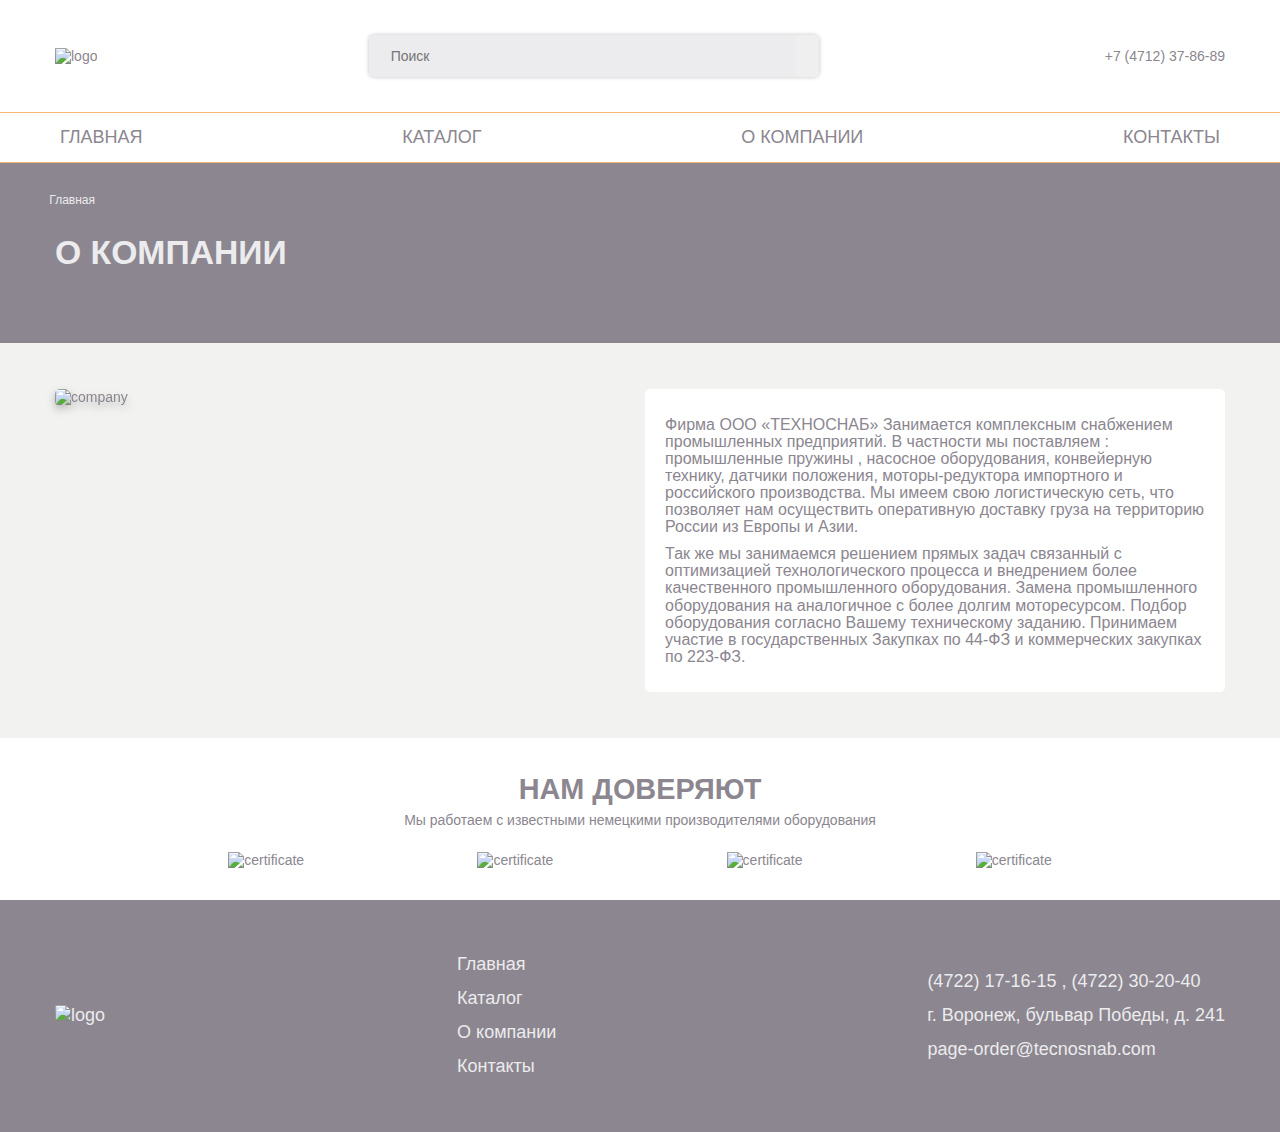
==== commit 4db2ad74: "added breadcrumbs bar" ====
--- a/page-company.html
+++ b/page-company.html
@@ -36,7 +36,7 @@
     </div>
 </header>
         <div class="menu-wrapper">
-        <nav class="menu">
+    <nav class="menu">
             <ul class="menu__list">
                 <li class="menu__item">
                     <a class="menu__link" href="index.html">Главная</a>
@@ -59,6 +59,16 @@
         <main class="page">
             <header class="page-header" style="background-image: url(images/page-header-bg.jpg);">
                 <div class="container">
+                    <nav class="crumbs">
+                        <ul class="crumbs__list">
+                            <li>
+                                <a href="index.html" class="crumbs__link icons-arrow-right">Главная</a>
+                            </li>
+                            <li>
+                                <span class="crumbs__item"></span>
+                            </li>
+                        </ul>
+                    </nav>
                     <h1 class="page-header__title">О компании</h1>
                 </div>
             </header>
--- a/css/style.min.css
+++ b/css/style.min.css
@@ -1 +1 @@
-/*! normalize.css v8.0.1 | MIT License | github.com/necolas/normalize.css */html{line-height:1.15;-webkit-text-size-adjust:100%}body{margin:0}main{display:block}h1{font-size:2em;margin:.67em 0}hr{-webkit-box-sizing:content-box;box-sizing:content-box;height:0;overflow:visible}pre{font-family:monospace,monospace;font-size:1em}a{background-color:transparent}abbr[title]{border-bottom:none;text-decoration:underline;-webkit-text-decoration:underline dotted;text-decoration:underline dotted}b,strong{font-weight:bolder}code,kbd,samp{font-family:monospace,monospace;font-size:1em}small{font-size:80%}sub,sup{font-size:75%;line-height:0;position:relative;vertical-align:baseline}sub{bottom:-.25em}sup{top:-.5em}img{border-style:none}button,input,optgroup,select,textarea{font-family:inherit;font-size:100%;line-height:1.15;margin:0}button,input{overflow:visible}button,select{text-transform:none}[type=button],[type=reset],[type=submit],button{-webkit-appearance:button}[type=button]::-moz-focus-inner,[type=reset]::-moz-focus-inner,[type=submit]::-moz-focus-inner,button::-moz-focus-inner{border-style:none;padding:0}[type=button]:-moz-focusring,[type=reset]:-moz-focusring,[type=submit]:-moz-focusring,button:-moz-focusring{outline:1px dotted ButtonText}fieldset{padding:.35em .75em .625em}legend{-webkit-box-sizing:border-box;box-sizing:border-box;color:inherit;display:table;max-width:100%;padding:0;white-space:normal}progress{vertical-align:baseline}textarea{overflow:auto}[type=checkbox],[type=radio]{-webkit-box-sizing:border-box;box-sizing:border-box;padding:0}[type=number]::-webkit-inner-spin-button,[type=number]::-webkit-outer-spin-button{height:auto}[type=search]{-webkit-appearance:textfield;outline-offset:-2px}[type=search]::-webkit-search-decoration{-webkit-appearance:none}::-webkit-file-upload-button{-webkit-appearance:button;font:inherit}details{display:block}summary{display:list-item}template{display:none}[hidden]{display:none}@font-face{font-family:swiper-icons;src:url("data:application/font-woff;charset=utf-8;base64, [base64]//wADZ2x5ZgAAAywAAADMAAAD2MHtryVoZWFkAAABbAAAADAAAAA2E2+eoWhoZWEAAAGcAAAAHwAAACQC9gDzaG10eAAAAigAAAAZAAAArgJkABFsb2NhAAAC0AAAAFoAAABaFQAUGG1heHAAAAG8AAAAHwAAACAAcABAbmFtZQAAA/gAAAE5AAACXvFdBwlwb3N0AAAFNAAAAGIAAACE5s74hXjaY2BkYGAAYpf5Hu/j+W2+MnAzMYDAzaX6QjD6/4//Bxj5GA8AuRwMYGkAPywL13jaY2BkYGA88P8Agx4j+/8fQDYfA1AEBWgDAIB2BOoAeNpjYGRgYNBh4GdgYgABEMnIABJzYNADCQAACWgAsQB42mNgYfzCOIGBlYGB0YcxjYGBwR1Kf2WQZGhhYGBiYGVmgAFGBiQQkOaawtDAoMBQxXjg/wEGPcYDDA4wNUA2CCgwsAAAO4EL6gAAeNpj2M0gyAACqxgGNWBkZ2D4/wMA+xkDdgAAAHjaY2BgYGaAYBkGRgYQiAHyGMF8FgYHIM3DwMHABGQrMOgyWDLEM1T9/w8UBfEMgLzE////P/5//f/V/xv+r4eaAAeMbAxwIUYmIMHEgKYAYjUcsDAwsLKxc3BycfPw8jEQA/[base64]/uznmfPFBNODM2K7MTQ45YEAZqGP81AmGGcF3iPqOop0r1SPTaTbVkfUe4HXj97wYE+yNwWYxwWu4v1ugWHgo3S1XdZEVqWM7ET0cfnLGxWfkgR42o2PvWrDMBSFj/IHLaF0zKjRgdiVMwScNRAoWUoH78Y2icB/yIY09An6AH2Bdu/UB+yxopYshQiEvnvu0dURgDt8QeC8PDw7Fpji3fEA4z/PEJ6YOB5hKh4dj3EvXhxPqH/SKUY3rJ7srZ4FZnh1PMAtPhwP6fl2PMJMPDgeQ4rY8YT6Gzao0eAEA409DuggmTnFnOcSCiEiLMgxCiTI6Cq5DZUd3Qmp10vO0LaLTd2cjN4fOumlc7lUYbSQcZFkutRG7g6JKZKy0RmdLY680CDnEJ+UMkpFFe1RN7nxdVpXrC4aTtnaurOnYercZg2YVmLN/d/gczfEimrE/fs/bOuq29Zmn8tloORaXgZgGa78yO9/cnXm2BpaGvq25Dv9S4E9+5SIc9PqupJKhYFSSl47+Qcr1mYNAAAAeNptw0cKwkAAAMDZJA8Q7OUJvkLsPfZ6zFVERPy8qHh2YER+3i/BP83vIBLLySsoKimrqKqpa2hp6+jq6RsYGhmbmJqZSy0sraxtbO3sHRydnEMU4uR6yx7JJXveP7WrDycAAAAAAAH//wACeNpjYGRgYOABYhkgZgJCZgZNBkYGLQZtIJsFLMYAAAw3ALgAeNolizEKgDAQBCchRbC2sFER0YD6qVQiBCv/H9ezGI6Z5XBAw8CBK/m5iQQVauVbXLnOrMZv2oLdKFa8Pjuru2hJzGabmOSLzNMzvutpB3N42mNgZGBg4GKQYzBhYMxJLMlj4GBgAYow/P/PAJJhLM6sSoWKfWCAAwDAjgbRAAB42mNgYGBkAIIbCZo5IPrmUn0hGA0AO8EFTQAA") format("woff");font-weight:400;font-style:normal}:root{--swiper-theme-color:#007aff}.swiper-container{margin-left:auto;margin-right:auto;position:relative;overflow:hidden;list-style:none;padding:0;z-index:1}.swiper-container-vertical>.swiper-wrapper{-webkit-box-orient:vertical;-webkit-box-direction:normal;-ms-flex-direction:column;flex-direction:column}.swiper-wrapper{position:relative;width:100%;height:100%;z-index:1;display:-webkit-box;display:-ms-flexbox;display:flex;-webkit-transition-property:-webkit-transform;transition-property:-webkit-transform;-o-transition-property:transform;transition-property:transform;transition-property:transform,-webkit-transform;-webkit-box-sizing:content-box;box-sizing:content-box}.swiper-container-android .swiper-slide,.swiper-wrapper{-webkit-transform:translate3d(0,0,0);transform:translate3d(0,0,0)}.swiper-container-multirow>.swiper-wrapper{-ms-flex-wrap:wrap;flex-wrap:wrap}.swiper-container-multirow-column>.swiper-wrapper{-ms-flex-wrap:wrap;flex-wrap:wrap;-webkit-box-orient:vertical;-webkit-box-direction:normal;-ms-flex-direction:column;flex-direction:column}.swiper-container-free-mode>.swiper-wrapper{-webkit-transition-timing-function:ease-out;-o-transition-timing-function:ease-out;transition-timing-function:ease-out;margin:0 auto}.swiper-container-pointer-events{-ms-touch-action:pan-y;touch-action:pan-y}.swiper-container-pointer-events.swiper-container-vertical{-ms-touch-action:pan-x;touch-action:pan-x}.swiper-slide{-ms-flex-negative:0;flex-shrink:0;width:100%;height:100%;position:relative;-webkit-transition-property:-webkit-transform;transition-property:-webkit-transform;-o-transition-property:transform;transition-property:transform;transition-property:transform,-webkit-transform}.swiper-slide-invisible-blank{visibility:hidden}.swiper-container-autoheight,.swiper-container-autoheight .swiper-slide{height:auto}.swiper-container-autoheight .swiper-wrapper{-webkit-box-align:start;-ms-flex-align:start;align-items:flex-start;-webkit-transition-property:height,-webkit-transform;transition-property:height,-webkit-transform;-o-transition-property:transform,height;transition-property:transform,height;transition-property:transform,height,-webkit-transform}.swiper-container-3d{-webkit-perspective:1200px;perspective:1200px}.swiper-container-3d .swiper-cube-shadow,.swiper-container-3d .swiper-slide,.swiper-container-3d .swiper-slide-shadow-bottom,.swiper-container-3d .swiper-slide-shadow-left,.swiper-container-3d .swiper-slide-shadow-right,.swiper-container-3d .swiper-slide-shadow-top,.swiper-container-3d .swiper-wrapper{-webkit-transform-style:preserve-3d;transform-style:preserve-3d}.swiper-container-3d .swiper-slide-shadow-bottom,.swiper-container-3d .swiper-slide-shadow-left,.swiper-container-3d .swiper-slide-shadow-right,.swiper-container-3d .swiper-slide-shadow-top{position:absolute;left:0;top:0;width:100%;height:100%;pointer-events:none;z-index:10}.swiper-container-3d .swiper-slide-shadow-left{background-image:-webkit-gradient(linear,right top,left top,from(rgba(0,0,0,.5)),to(rgba(0,0,0,0)));background-image:-o-linear-gradient(right,rgba(0,0,0,.5),rgba(0,0,0,0));background-image:linear-gradient(to left,rgba(0,0,0,.5),rgba(0,0,0,0))}.swiper-container-3d .swiper-slide-shadow-right{background-image:-webkit-gradient(linear,left top,right top,from(rgba(0,0,0,.5)),to(rgba(0,0,0,0)));background-image:-o-linear-gradient(left,rgba(0,0,0,.5),rgba(0,0,0,0));background-image:linear-gradient(to right,rgba(0,0,0,.5),rgba(0,0,0,0))}.swiper-container-3d .swiper-slide-shadow-top{background-image:-webkit-gradient(linear,left bottom,left top,from(rgba(0,0,0,.5)),to(rgba(0,0,0,0)));background-image:-o-linear-gradient(bottom,rgba(0,0,0,.5),rgba(0,0,0,0));background-image:linear-gradient(to top,rgba(0,0,0,.5),rgba(0,0,0,0))}.swiper-container-3d .swiper-slide-shadow-bottom{background-image:-webkit-gradient(linear,left top,left bottom,from(rgba(0,0,0,.5)),to(rgba(0,0,0,0)));background-image:-o-linear-gradient(top,rgba(0,0,0,.5),rgba(0,0,0,0));background-image:linear-gradient(to bottom,rgba(0,0,0,.5),rgba(0,0,0,0))}.swiper-container-css-mode>.swiper-wrapper{overflow:auto;scrollbar-width:none;-ms-overflow-style:none}.swiper-container-css-mode>.swiper-wrapper::-webkit-scrollbar{display:none}.swiper-container-css-mode>.swiper-wrapper>.swiper-slide{scroll-snap-align:start start}.swiper-container-horizontal.swiper-container-css-mode>.swiper-wrapper{-ms-scroll-snap-type:x mandatory;scroll-snap-type:x mandatory}.swiper-container-vertical.swiper-container-css-mode>.swiper-wrapper{-ms-scroll-snap-type:y mandatory;scroll-snap-type:y mandatory}:root{--swiper-navigation-size:44px}.swiper-button-next,.swiper-button-prev{position:absolute;top:50%;width:calc(var(--swiper-navigation-size)/ 44 * 27);height:var(--swiper-navigation-size);margin-top:calc(0px - (var(--swiper-navigation-size)/ 2));z-index:10;cursor:pointer;display:-webkit-box;display:-ms-flexbox;display:flex;-webkit-box-align:center;-ms-flex-align:center;align-items:center;-webkit-box-pack:center;-ms-flex-pack:center;justify-content:center;color:var(--swiper-navigation-color,var(--swiper-theme-color))}.swiper-button-next.swiper-button-disabled,.swiper-button-prev.swiper-button-disabled{opacity:.35;cursor:auto;pointer-events:none}.swiper-button-next:after,.swiper-button-prev:after{font-family:swiper-icons;font-size:var(--swiper-navigation-size);text-transform:none!important;letter-spacing:0;text-transform:none;font-variant:initial;line-height:1}.swiper-button-prev,.swiper-container-rtl .swiper-button-next{left:10px;right:auto}.swiper-button-prev:after,.swiper-container-rtl .swiper-button-next:after{content:'prev'}.swiper-button-next,.swiper-container-rtl .swiper-button-prev{right:10px;left:auto}.swiper-button-next:after,.swiper-container-rtl .swiper-button-prev:after{content:'next'}.swiper-button-next.swiper-button-white,.swiper-button-prev.swiper-button-white{--swiper-navigation-color:#ffffff}.swiper-button-next.swiper-button-black,.swiper-button-prev.swiper-button-black{--swiper-navigation-color:#000000}.swiper-button-lock{display:none}.swiper-pagination{position:absolute;text-align:center;-webkit-transition:.3s opacity;-o-transition:.3s opacity;transition:.3s opacity;-webkit-transform:translate3d(0,0,0);transform:translate3d(0,0,0);z-index:10}.swiper-pagination.swiper-pagination-hidden{opacity:0}.swiper-container-horizontal>.swiper-pagination-bullets,.swiper-pagination-custom,.swiper-pagination-fraction{bottom:10px;left:0;width:100%}.swiper-pagination-bullets-dynamic{overflow:hidden;font-size:0}.swiper-pagination-bullets-dynamic .swiper-pagination-bullet{-webkit-transform:scale(.33);-ms-transform:scale(.33);transform:scale(.33);position:relative}.swiper-pagination-bullets-dynamic .swiper-pagination-bullet-active{-webkit-transform:scale(1);-ms-transform:scale(1);transform:scale(1)}.swiper-pagination-bullets-dynamic .swiper-pagination-bullet-active-main{-webkit-transform:scale(1);-ms-transform:scale(1);transform:scale(1)}.swiper-pagination-bullets-dynamic .swiper-pagination-bullet-active-prev{-webkit-transform:scale(.66);-ms-transform:scale(.66);transform:scale(.66)}.swiper-pagination-bullets-dynamic .swiper-pagination-bullet-active-prev-prev{-webkit-transform:scale(.33);-ms-transform:scale(.33);transform:scale(.33)}.swiper-pagination-bullets-dynamic .swiper-pagination-bullet-active-next{-webkit-transform:scale(.66);-ms-transform:scale(.66);transform:scale(.66)}.swiper-pagination-bullets-dynamic .swiper-pagination-bullet-active-next-next{-webkit-transform:scale(.33);-ms-transform:scale(.33);transform:scale(.33)}.swiper-pagination-bullet{width:8px;height:8px;display:inline-block;border-radius:50%;background:#000;opacity:.2}button.swiper-pagination-bullet{border:none;margin:0;padding:0;-webkit-box-shadow:none;box-shadow:none;-webkit-appearance:none;-moz-appearance:none;appearance:none}.swiper-pagination-clickable .swiper-pagination-bullet{cursor:pointer}.swiper-pagination-bullet-active{opacity:1;background:var(--swiper-pagination-color,var(--swiper-theme-color))}.swiper-container-vertical>.swiper-pagination-bullets{right:10px;top:50%;-webkit-transform:translate3d(0,-50%,0);transform:translate3d(0,-50%,0)}.swiper-container-vertical>.swiper-pagination-bullets .swiper-pagination-bullet{margin:6px 0;display:block}.swiper-container-vertical>.swiper-pagination-bullets.swiper-pagination-bullets-dynamic{top:50%;-webkit-transform:translateY(-50%);-ms-transform:translateY(-50%);transform:translateY(-50%);width:8px}.swiper-container-vertical>.swiper-pagination-bullets.swiper-pagination-bullets-dynamic .swiper-pagination-bullet{display:inline-block;-webkit-transition:.2s transform,.2s top;-o-transition:.2s transform,.2s top;transition:.2s transform,.2s top}.swiper-container-horizontal>.swiper-pagination-bullets .swiper-pagination-bullet{margin:0 4px}.swiper-container-horizontal>.swiper-pagination-bullets.swiper-pagination-bullets-dynamic{left:50%;-webkit-transform:translateX(-50%);-ms-transform:translateX(-50%);transform:translateX(-50%);white-space:nowrap}.swiper-container-horizontal>.swiper-pagination-bullets.swiper-pagination-bullets-dynamic .swiper-pagination-bullet{-webkit-transition:.2s transform,.2s left;-o-transition:.2s transform,.2s left;transition:.2s transform,.2s left}.swiper-container-horizontal.swiper-container-rtl>.swiper-pagination-bullets-dynamic .swiper-pagination-bullet{-webkit-transition:.2s transform,.2s right;-o-transition:.2s transform,.2s right;transition:.2s transform,.2s right}.swiper-pagination-progressbar{background:rgba(0,0,0,.25);position:absolute}.swiper-pagination-progressbar .swiper-pagination-progressbar-fill{background:var(--swiper-pagination-color,var(--swiper-theme-color));position:absolute;left:0;top:0;width:100%;height:100%;-webkit-transform:scale(0);-ms-transform:scale(0);transform:scale(0);-webkit-transform-origin:left top;-ms-transform-origin:left top;transform-origin:left top}.swiper-container-rtl .swiper-pagination-progressbar .swiper-pagination-progressbar-fill{-webkit-transform-origin:right top;-ms-transform-origin:right top;transform-origin:right top}.swiper-container-horizontal>.swiper-pagination-progressbar,.swiper-container-vertical>.swiper-pagination-progressbar.swiper-pagination-progressbar-opposite{width:100%;height:4px;left:0;top:0}.swiper-container-horizontal>.swiper-pagination-progressbar.swiper-pagination-progressbar-opposite,.swiper-container-vertical>.swiper-pagination-progressbar{width:4px;height:100%;left:0;top:0}.swiper-pagination-white{--swiper-pagination-color:#ffffff}.swiper-pagination-black{--swiper-pagination-color:#000000}.swiper-pagination-lock{display:none}.swiper-scrollbar{border-radius:10px;position:relative;-ms-touch-action:none;background:rgba(0,0,0,.1)}.swiper-container-horizontal>.swiper-scrollbar{position:absolute;left:1%;bottom:3px;z-index:50;height:5px;width:98%}.swiper-container-vertical>.swiper-scrollbar{position:absolute;right:3px;top:1%;z-index:50;width:5px;height:98%}.swiper-scrollbar-drag{height:100%;width:100%;position:relative;background:rgba(0,0,0,.5);border-radius:10px;left:0;top:0}.swiper-scrollbar-cursor-drag{cursor:move}.swiper-scrollbar-lock{display:none}.swiper-zoom-container{width:100%;height:100%;display:-webkit-box;display:-ms-flexbox;display:flex;-webkit-box-pack:center;-ms-flex-pack:center;justify-content:center;-webkit-box-align:center;-ms-flex-align:center;align-items:center;text-align:center}.swiper-zoom-container>canvas,.swiper-zoom-container>img,.swiper-zoom-container>svg{max-width:100%;max-height:100%;-o-object-fit:contain;object-fit:contain}.swiper-slide-zoomed{cursor:move}.swiper-lazy-preloader{width:42px;height:42px;position:absolute;left:50%;top:50%;margin-left:-21px;margin-top:-21px;z-index:10;-webkit-transform-origin:50%;-ms-transform-origin:50%;transform-origin:50%;-webkit-animation:swiper-preloader-spin 1s infinite linear;animation:swiper-preloader-spin 1s infinite linear;-webkit-box-sizing:border-box;box-sizing:border-box;border:4px solid var(--swiper-preloader-color,var(--swiper-theme-color));border-radius:50%;border-top-color:transparent}.swiper-lazy-preloader-white{--swiper-preloader-color:#fff}.swiper-lazy-preloader-black{--swiper-preloader-color:#000}@-webkit-keyframes swiper-preloader-spin{100%{-webkit-transform:rotate(360deg);transform:rotate(360deg)}}@keyframes swiper-preloader-spin{100%{-webkit-transform:rotate(360deg);transform:rotate(360deg)}}.swiper-container .swiper-notification{position:absolute;left:0;top:0;pointer-events:none;opacity:0;z-index:-1000}.swiper-container-fade.swiper-container-free-mode .swiper-slide{-webkit-transition-timing-function:ease-out;-o-transition-timing-function:ease-out;transition-timing-function:ease-out}.swiper-container-fade .swiper-slide{pointer-events:none;-webkit-transition-property:opacity;-o-transition-property:opacity;transition-property:opacity}.swiper-container-fade .swiper-slide .swiper-slide{pointer-events:none}.swiper-container-fade .swiper-slide-active,.swiper-container-fade .swiper-slide-active .swiper-slide-active{pointer-events:auto}.swiper-container-cube{overflow:visible}.swiper-container-cube .swiper-slide{pointer-events:none;-webkit-backface-visibility:hidden;backface-visibility:hidden;z-index:1;visibility:hidden;-webkit-transform-origin:0 0;-ms-transform-origin:0 0;transform-origin:0 0;width:100%;height:100%}.swiper-container-cube .swiper-slide .swiper-slide{pointer-events:none}.swiper-container-cube.swiper-container-rtl .swiper-slide{-webkit-transform-origin:100% 0;-ms-transform-origin:100% 0;transform-origin:100% 0}.swiper-container-cube .swiper-slide-active,.swiper-container-cube .swiper-slide-active .swiper-slide-active{pointer-events:auto}.swiper-container-cube .swiper-slide-active,.swiper-container-cube .swiper-slide-next,.swiper-container-cube .swiper-slide-next+.swiper-slide,.swiper-container-cube .swiper-slide-prev{pointer-events:auto;visibility:visible}.swiper-container-cube .swiper-slide-shadow-bottom,.swiper-container-cube .swiper-slide-shadow-left,.swiper-container-cube .swiper-slide-shadow-right,.swiper-container-cube .swiper-slide-shadow-top{z-index:0;-webkit-backface-visibility:hidden;backface-visibility:hidden}.swiper-container-cube .swiper-cube-shadow{position:absolute;left:0;bottom:0;width:100%;height:100%;opacity:.6;z-index:0}.swiper-container-cube .swiper-cube-shadow:before{content:'';background:#000;position:absolute;left:0;top:0;bottom:0;right:0;-webkit-filter:blur(50px);filter:blur(50px)}.swiper-container-flip{overflow:visible}.swiper-container-flip .swiper-slide{pointer-events:none;-webkit-backface-visibility:hidden;backface-visibility:hidden;z-index:1}.swiper-container-flip .swiper-slide .swiper-slide{pointer-events:none}.swiper-container-flip .swiper-slide-active,.swiper-container-flip .swiper-slide-active .swiper-slide-active{pointer-events:auto}.swiper-container-flip .swiper-slide-shadow-bottom,.swiper-container-flip .swiper-slide-shadow-left,.swiper-container-flip .swiper-slide-shadow-right,.swiper-container-flip .swiper-slide-shadow-top{z-index:0;-webkit-backface-visibility:hidden;backface-visibility:hidden}@font-face{font-family:Montserrat;font-style:normal;font-weight:400;src:local(""),url(../fonts/montserrat-v15-latin_cyrillic-regular.woff2) format("woff2"),url(../fonts/montserrat-v15-latin_cyrillic-regular.woff) format("woff")}@font-face{font-family:Montserrat;font-style:normal;font-weight:500;src:local(""),url(../fonts/montserrat-v15-latin_cyrillic-500.woff2) format("woff2"),url(../fonts/montserrat-v15-latin_cyrillic-500.woff) format("woff")}@font-face{font-family:Montserrat;font-style:normal;font-weight:600;src:local(""),url(../fonts/montserrat-v15-latin_cyrillic-600.woff2) format("woff2"),url(../fonts/montserrat-v15-latin_cyrillic-600.woff) format("woff")}@font-face{font-family:Montserrat;font-style:normal;font-weight:700;src:local(""),url(../fonts/montserrat-v15-latin_cyrillic-700.woff2) format("woff2"),url(../fonts/montserrat-v15-latin_cyrillic-700.woff) format("woff")}@font-face{font-family:Montserrat;font-style:normal;font-weight:900;src:local(""),url(../fonts/montserrat-v15-latin_cyrillic-900.woff2) format("woff2"),url(../fonts/montserrat-v15-latin_cyrillic-900.woff) format("woff")}@font-face{font-family:Roboto;font-style:normal;font-weight:400;src:local(""),url(../fonts/roboto-v27-latin_cyrillic-regular.woff2) format("woff2"),url(../fonts/roboto-v27-latin_cyrillic-regular.woff) format("woff")}@font-face{font-family:Roboto;font-style:normal;font-weight:500;src:local(""),url(../fonts/roboto-v27-latin_cyrillic-500.woff2) format("woff2"),url(../fonts/roboto-v27-latin_cyrillic-500.woff) format("woff")}@font-face{font-family:icons;src:url(../fonts/font-icons/icons.eot?t4ir90);src:url(../fonts/font-icons/icons.eot?t4ir90#iefix) format("embedded-opentype"),url(../fonts/font-icons/icons.ttf?t4ir90) format("truetype"),url(../fonts/font-icons/icons.woff?t4ir90) format("woff"),url(../fonts/font-icons/icons.svg?t4ir90#icons) format("svg");font-weight:400;font-style:normal;font-display:block}[class*=" icons-"]::before,[class^=icons-]::before{font-family:icons!important;speak:never;font-style:normal;font-weight:400;font-variant:normal;text-transform:none;line-height:1;-webkit-font-smoothing:antialiased;-moz-osx-font-smoothing:grayscale}.icons-phone:before{content:"\e900"}.icons-search:before{content:"\e901"}.icons-mail:before{content:"\e902"}.icons-location:before{content:"\e903"}.icons-arrow-left:before{content:"\e905"}.icons-arrow-right:before{content:"\e906"}.icons-arrow-down:before{content:"\e904"}html{-webkit-box-sizing:border-box;box-sizing:border-box;scroll-behavior:smooth;height:100%}*,::after,::before{-webkit-box-sizing:inherit;box-sizing:inherit}:last-child{margin-bottom:0}h1,h2,h3,h4,h5,h6,p{margin:0;padding:0;font-size:inherit}a{display:inline-block;text-decoration:none;color:inherit}li,ol,ul{list-style:none;padding:0;margin:0;color:inherit}button{display:inline-block;font-size:inherit;line-height:inherit;color:inherit}button,fieldset,input,textarea{border:none}img{display:block;max-width:100%;height:auto}body{font-family:Montserrat,sans-serif;font-style:normal;font-weight:400;font-size:14px;line-height:122%;color:#8b868f;height:100%}.no-scroll{overflow:hidden}.wrapper{display:-webkit-box;display:-ms-flexbox;display:flex;-webkit-box-orient:vertical;-webkit-box-direction:normal;-ms-flex-direction:column;flex-direction:column;min-height:100%}.page{-webkit-box-flex:1;-ms-flex:1 0 auto;flex:1 0 auto;background-color:#f2f2f0}.page footer,.page header{-webkit-box-flex:0;-ms-flex:0 0 auto;flex:0 0 auto}.container{max-width:1200px;width:100%;padding:0 15px;margin:0 auto}.title{font-family:Montserrat,sans-serif;font-weight:700;font-size:calc(22px + (30 - 22) * ((100vw - 320px)/ (1440 - 320)));line-height:125%;color:#8b868f;text-align:center;text-transform:uppercase}.page-header{padding:50px 15px;background:#8b868f no-repeat center center;background-size:cover}.page-header__title{font-weight:900;font-size:calc(20px + (36 - 20) * ((100vw - 320px)/ (1440 - 320)));line-height:100%;text-transform:uppercase;color:#ecebed}.modal{display:none}.modal.show{padding:20px;display:-webkit-box;display:-ms-flexbox;display:flex;-webkit-box-align:center;-ms-flex-align:center;align-items:center;-webkit-box-pack:center;-ms-flex-pack:center;justify-content:center;margin:0 auto;position:fixed;top:0;left:0;right:0;bottom:0;z-index:1002}.overlay.active{position:fixed;top:0;left:0;right:0;bottom:0;z-index:999;width:100%;height:100%;background-color:rgba(0,0,0,.6)}.header{color:#8b868f}.header__inner{padding:35px 15px;display:-webkit-box;display:-ms-flexbox;display:flex;-webkit-box-align:center;-ms-flex-align:center;align-items:center;-ms-flex-pack:distribute;justify-content:space-around}.header__item{-webkit-box-flex:0;-ms-flex:0 0 auto;flex:0 0 auto}.header__logo{display:none}.header__search{max-width:350px;width:100%}.header__phone{display:none}.header__phone .icons-phone{display:none}.header__phone .header__phone-link{display:none}.search{display:-webkit-box;display:-ms-flexbox;display:flex;background-color:#ecebed;-webkit-box-shadow:0 0 4px rgba(0,0,0,.25);box-shadow:0 0 4px rgba(0,0,0,.25);border-radius:5px}.search-input{width:100%;padding:13px 5px 13px 22px;background-color:inherit;color:#8b868f}.search__btn{-webkit-transition:.2s ease-in-out;-o-transition:.2s ease-in-out;transition:.2s ease-in-out}.menu-wrapper{border-top:1px solid #f5b972;border-bottom:1px solid #f5b972}.menu{max-width:1200px;width:100%;margin:0 auto;padding:0 10px;display:-webkit-box;display:-ms-flexbox;display:flex;-webkit-box-align:center;-ms-flex-align:center;align-items:center;-ms-flex-pack:distribute;justify-content:space-around}.menu__list{-webkit-box-flex:1;-ms-flex:1 1 auto;flex:1 1 auto;padding:6px 0;display:-webkit-box;display:-ms-flexbox;display:flex;-webkit-box-pack:space-evenly;-ms-flex-pack:space-evenly;justify-content:space-evenly;overflow-x:auto}.menu__item{padding:10px;font-weight:500;font-size:16px;white-space:nowrap;text-transform:uppercase;color:#8b868f}.menu__link{-webkit-transition:all .3s ease-in-out;-o-transition:all .3s ease-in-out;transition:all .3s ease-in-out}.menu-mobile{-webkit-box-flex:0;-ms-flex:0 1 auto;flex:0 1 auto;display:block}.amenu__item{word-wrap:normal}.amenu__burger{position:relative}.amenu__burger-open .amenu__burger-list{display:block}.amenu__burger-btn{padding:0;display:none;width:24px;height:24px;border:none;cursor:pointer;background-size:contain;background-color:transparent;background-position:center;background-repeat:no-repeat;background-image:url("data:image/svg+xml,%3Csvg id='Capa_1' enable-background='new 0 0 551.13 551.13' height='512' viewBox='0 0 551.13 551.13' width='512' xmlns='http://www.w3.org/2000/svg'%3E%3Cpath id='path-1_20_' d='m275.565 137.783c-37.995 0-68.891-30.897-68.891-68.891 0-37.995 30.897-68.892 68.891-68.892 37.995 0 68.891 30.897 68.891 68.891 0 37.995-30.896 68.892-68.891 68.892zm0-103.337c-18.989 0-34.446 15.457-34.446 34.446s15.457 34.446 34.446 34.446 34.446-15.457 34.446-34.446-15.457-34.446-34.446-34.446z' transform='translate(6)'/%3E%3Cpath id='path-1_19_' d='m275.565 344.456c-37.995 0-68.891-30.897-68.891-68.891 0-37.995 30.897-68.891 68.891-68.891 37.995 0 68.891 30.897 68.891 68.891 0 37.995-30.896 68.891-68.891 68.891zm0-103.337c-18.989 0-34.446 15.457-34.446 34.446s15.457 34.446 34.446 34.446 34.446-15.457 34.446-34.446-15.457-34.446-34.446-34.446z' transform='translate(6 6)'/%3E%3Cpath id='path-1_18_' d='m275.565 551.13c-37.995 0-68.891-30.897-68.891-68.891 0-37.995 30.897-68.891 68.891-68.891 37.995 0 68.891 30.897 68.891 68.891s-30.896 68.891-68.891 68.891zm0-103.337c-18.989 0-34.446 15.457-34.446 34.446s15.457 34.446 34.446 34.446 34.446-15.457 34.446-34.446-15.457-34.446-34.446-34.446z' transform='translate(6 12)'/%3E%3C/svg%3E");-webkit-transition:background-image .3s;-o-transition:background-image .3s;transition:background-image .3s}.amenu__burger-btn.amenu__burger-btn_active{display:block}.amenu__burger-btn:hover{background-image:url("data:image/svg+xml,%3Csvg id='Capa_1' enable-background='new 0 0 515.555 515.555' height='512' viewBox='0 0 515.555 515.555' width='512' xmlns='http://www.w3.org/2000/svg'%3E%3Cpath d='m303.347 18.875c25.167 25.167 25.167 65.971 0 91.138s-65.971 25.167-91.138 0-25.167-65.971 0-91.138c25.166-25.167 65.97-25.167 91.138 0'/%3E%3Cpath d='m303.347 212.209c25.167 25.167 25.167 65.971 0 91.138s-65.971 25.167-91.138 0-25.167-65.971 0-91.138c25.166-25.167 65.97-25.167 91.138 0'/%3E%3Cpath d='m303.347 405.541c25.167 25.167 25.167 65.971 0 91.138s-65.971 25.167-91.138 0-25.167-65.971 0-91.138c25.166-25.167 65.97-25.167 91.138 0'/%3E%3C/svg%3E")}.amenu__burger-list{position:absolute;z-index:1002;right:0;background-color:#fff;border:1px solid #f5b972;border-radius:10px;list-style:none;display:none;padding:calc(15px + (30 - 15) * ((100vw - 320px)/ (768 - 320)))}.main-content__aside{display:none;-webkit-transition:all .4s linear;-o-transition:all .4s linear;transition:all .4s linear}.main-content__aside.show{display:block;width:calc(100% - 78px);position:fixed;z-index:1000;top:15px;bottom:15px;height:auto;-webkit-transition:all .4s linear;-o-transition:all .4s linear;transition:all .4s linear}.product-list{-webkit-box-flex:0;-ms-flex:0 1 auto;flex:0 1 auto;overflow:auto;height:100%}.product-list__item{padding:18px 10px 18px 0;font-weight:500;font-size:18px;overflow:auto}.product-list__link.active{text-decoration:underline}.product-sublist{padding-top:10px;padding-left:20px;display:none}.product-sublist.active{display:block}.product-sublist__item{padding:10px 10px 10px 0;font-weight:500}.product-sublist__link.active{color:#f7941e}.mobile-aside{-webkit-box-flex:0;-ms-flex:0 0 auto;flex:0 0 auto;display:-webkit-box;display:-ms-flexbox;display:flex;-webkit-box-align:center;-ms-flex-align:center;align-items:center;-webkit-box-pack:center;-ms-flex-pack:center;justify-content:center;width:50px;height:50px;background-color:rgba(247,148,30,.55);-webkit-box-shadow:0 0 4px rgba(0,0,0,.85);box-shadow:0 0 4px rgba(0,0,0,.85);border-radius:10px;position:fixed;z-index:1000;left:0;top:0;visibility:hidden}.mobile-aside span{display:block;width:40px;height:2px;background-color:#000;position:relative}.mobile-aside span::after,.mobile-aside span::before{content:"";position:absolute;width:100%;height:100%;left:0;background-color:#000}.mobile-aside span::after{top:12px;-webkit-transition:.3s linear;-o-transition:.3s linear;transition:.3s linear}.mobile-aside span::before{bottom:12px;-webkit-transition:.3s linear;-o-transition:.3s linear;transition:.3s linear}.mobile-aside.active{right:13px;left:unset;background-color:#f7941e}.mobile-aside.active span{background-color:transparent}.mobile-aside.active span::after{-webkit-transform:rotate(-45deg);-ms-transform:rotate(-45deg);transform:rotate(-45deg);top:0;-webkit-transition:.3s linear;-o-transition:.3s linear;transition:.3s linear}.mobile-aside.active span::before{-webkit-transform:rotate(45deg);-ms-transform:rotate(45deg);transform:rotate(45deg);bottom:0;-webkit-transition:.3s linear;-o-transition:.3s linear;transition:.3s linear}.content-aside{padding:10px calc(10px + (20 - 10) * ((100vw - 320px)/ (1440 - 320)));background-color:#fff;-webkit-box-shadow:0 0 4px rgba(0,0,0,.25);box-shadow:0 0 4px rgba(0,0,0,.25);border-radius:10px;margin-bottom:15px}.content-info{display:-webkit-box;display:-ms-flexbox;display:flex;-webkit-box-orient:vertical;-webkit-box-direction:normal;-ms-flex-direction:column;flex-direction:column;-webkit-box-align:stretch;-ms-flex-align:stretch;align-items:stretch;min-height:100%}.content-info__bg{-webkit-box-flex:1;-ms-flex:1 0 auto;flex:1 0 auto;width:100%;-webkit-filter:drop-shadow(0 0 4px rgba(0, 0, 0, .25));filter:drop-shadow(0 0 4px rgba(0, 0, 0, .25));border-radius:5px;margin-bottom:15px}.content-info__block{-webkit-box-flex:0;-ms-flex:0 0 auto;flex:0 0 auto;background-color:#fff;-webkit-box-shadow:0 0 4px rgba(0,0,0,.25);box-shadow:0 0 4px rgba(0,0,0,.25);border-radius:5px;width:100%}.main-content__slider{display:block;min-width:0;width:100%}.main-content__slider-item{padding:12px;width:100%;height:100%;min-height:350px;background:#8b868f no-repeat center;background-size:cover;border-radius:5px;position:relative;margin-right:5px;margin-left:5px}.main-content__slider-title{font-weight:600;font-size:calc(15px + (25 - 18) * ((100vw - 320px)/ (1440 - 320)));line-height:120%;text-align:center;text-transform:uppercase;color:#fff}.main-content__slider-btn{max-width:262px;height:48px;font-weight:600;text-transform:uppercase;color:#000;background-color:#ecebed;border-radius:5px;position:absolute;bottom:50px;left:50%;-webkit-transform:translateX(-50%);-ms-transform:translateX(-50%);transform:translateX(-50%);-webkit-transition:all .3s ease-in-out;-o-transition:all .3s ease-in-out;transition:all .3s ease-in-out}.swiper-button-next,.swiper-button-prev{color:#fff}.swiper-button-next:after,.swiper-button-prev:after{font-size:35px}.swiper-pagination-bullet{background-color:#fff;opacity:.4}.swiper-pagination-bullet-active{opacity:1}.delivery{padding:15px calc(15px + (35 - 15) * ((100vw - 320px)/ (1440 - 320)))}.delivery__title{margin-bottom:calc(10px + (30 - 10) * ((100vw - 320px)/ (1440 - 320)))}.delivery__list{display:-webkit-box;display:-ms-flexbox;display:flex;-ms-flex-wrap:wrap;flex-wrap:wrap;-webkit-box-pack:justify;-ms-flex-pack:justify;justify-content:space-between;counter-reset:counter;margin-bottom:calc(10px + (30 - 10) * ((100vw - 320px)/ (1440 - 320)))}.delivery__list-item{padding-top:10px;padding-left:30px;min-height:60px;width:100%;font-weight:500;margin-bottom:calc(20px + (45 - 20) * ((100vw - 320px)/ (1440 - 320)));position:relative}.delivery__list-item::before{content:counter(counter);counter-increment:counter;font-size:20px;font-weight:400;color:#f7941e;position:absolute;left:10px;top:50%;-webkit-transform:translate(-50%,-50%);-ms-transform:translate(-50%,-50%);transform:translate(-50%,-50%)}.recommend .recommend__title{padding-top:calc(20px + (55 - 20) * ((100vw - 320px)/ (1440 - 320)))}.recommend .recommend__inner{padding:calc(15px + (30 - 15) * ((100vw - 320px)/ (1440 - 320))) 15px 0;display:-webkit-box;display:-ms-flexbox;display:flex;-ms-flex-pack:distribute;justify-content:space-around;-ms-flex-wrap:wrap;flex-wrap:wrap}.product-card{padding:18px 15px;width:220px;background-color:#fff;-webkit-filter:drop-shadow(0 0 4px rgba(0, 0, 0, .25));filter:drop-shadow(0 0 4px rgba(0, 0, 0, .25));border-radius:5px;text-align:center;margin-left:10px;margin-right:10px;margin-bottom:calc(15px + (30 - 15) * ((100vw - 320px)/ (1440 - 320)))}.product-card img{height:147px;border-radius:10px;margin:0 auto 13px}.product-card__title{font-weight:500;font-size:16px;line-height:125%;color:#000;height:2.5em;overflow:hidden;margin-bottom:13px}.product-card__id{margin-bottom:13px}.product-card__btn{padding:7px 35px;width:100%;height:32px;background-color:#f7941e;border-radius:5px;font-weight:600;color:#fff;-webkit-transition:all .3s ease-in-out;-o-transition:all .3s ease-in-out;transition:all .3s ease-in-out}.footer{background-color:#8b868f}.footer__inner{padding:calc(20px + (60 - 20) * ((100vw - 320px)/ (1440 - 320))) 15px;display:-webkit-box;display:-ms-flexbox;display:flex;-webkit-box-orient:vertical;-webkit-box-direction:normal;-ms-flex-direction:column;flex-direction:column;-webkit-box-pack:center;-ms-flex-pack:center;justify-content:center;-webkit-box-align:center;-ms-flex-align:center;align-items:center;font-size:14px;line-height:121%;text-align:center;color:#ecebed}.footer__item{-webkit-box-flex:0;-ms-flex:0 0 auto;flex:0 0 auto;margin-bottom:30px}.footer__list-item:not(:last-child){margin-bottom:12px}.footer__contacts-list,.footer__list-link{-webkit-transition:all .3s ease-in-out;-o-transition:all .3s ease-in-out;transition:all .3s ease-in-out}.footer__contacts-item:not(:last-child){margin-bottom:12px}.form-window{padding:calc(15px + (30 - 15) * ((100vw - 320px)/ (1440 - 320))) calc(25px + (50 - 25) * ((100vw - 320px)/ (1440 - 320)));max-width:774px;width:100%;max-height:380px;height:100%;background-color:#fff;border-radius:5px;position:relative;z-index:1005;overflow-y:auto}.form{display:-webkit-box;display:-ms-flexbox;display:flex;-webkit-box-orient:vertical;-webkit-box-direction:normal;-ms-flex-direction:column;flex-direction:column}.form__title{font-weight:700;font-size:20px;line-height:120%;margin-bottom:20px}.form__input{padding:5px 16px;height:40px;background-color:#ecebed;-webkit-box-shadow:0 0 4px rgba(0,0,0,.25);box-shadow:0 0 4px rgba(0,0,0,.25);border-radius:5px;margin-bottom:15px}.form__textarea{padding:13px 16px;resize:none;background-color:#ecebed;-webkit-box-shadow:0 0 4px rgba(0,0,0,.25);box-shadow:0 0 4px rgba(0,0,0,.25);border-radius:5px;margin-bottom:20px}.form__btn{padding:13px calc(13px + (37 - 13) * ((100vw - 320px)/ (1440 - 320)));height:44px;font-weight:600;text-transform:uppercase;color:#fff;background-color:#f7941e;-webkit-box-shadow:0 0 4px rgba(0,0,0,.25);box-shadow:0 0 4px rgba(0,0,0,.25);border-radius:5px;-webkit-transition:all .3s ease-in-out;-o-transition:all .3s ease-in-out;transition:all .3s ease-in-out}.alert-window{padding:20px;max-width:500px;width:100%;display:none;margin:0 auto;background-color:#8b868f}.alert-window.active{position:fixed;left:0;right:0;bottom:40%;z-index:1001;display:-webkit-box;display:-ms-flexbox;display:flex;-webkit-box-orient:vertical;-webkit-box-direction:normal;-ms-flex-direction:column;flex-direction:column;-webkit-box-pack:center;-ms-flex-pack:center;justify-content:center;-webkit-box-align:center;-ms-flex-align:center;align-items:center}.alert-window__text{max-width:400px;margin-bottom:20px;font-size:20px}.catalog-page{margin-top:20px}.goods{display:-webkit-box;display:-ms-flexbox;display:flex;-webkit-box-pack:space-evenly;-ms-flex-pack:space-evenly;justify-content:space-evenly;-webkit-box-align:center;-ms-flex-align:center;align-items:center;-ms-flex-wrap:wrap;flex-wrap:wrap;margin-bottom:20px}.goods .product-card{width:80%}.pagination{display:-webkit-box;display:-ms-flexbox;display:flex;-webkit-box-orient:vertical;-webkit-box-direction:normal;-ms-flex-direction:column;flex-direction:column;-webkit-box-pack:justify;-ms-flex-pack:justify;justify-content:space-between;-webkit-box-align:center;-ms-flex-align:center;align-items:center;-ms-flex-wrap:wrap;flex-wrap:wrap;font-family:Roboto,sans-serif;font-weight:400;background-color:inherit;-webkit-box-shadow:none;box-shadow:none;margin-bottom:20px}.pagination p{display:inline}.pagination__number{color:#c5c5c5;margin-bottom:20px}.pagination__list{display:-webkit-box;display:-ms-flexbox;display:flex}.pagination__btn{width:23px;line-height:100%;color:#c5c5c5;border-radius:50%;border:1px solid #c5c5c5}.pagination__link{width:23px;line-height:23px;color:#000;text-align:center}.pagination__link.active{color:#fff;border-radius:50%;background-color:#f7941e}.list-pages{display:-webkit-box;display:-ms-flexbox;display:flex;margin:0 12px}.list-pages li+li{margin-left:5px}.disabled{visibility:hidden;opacity:0;pointer-events:none}.product-page{background-color:#f2f2f0}.product-page__inner{padding:calc(60px + (100 - 60) * ((100vw - 320px)/ (1200 - 320))) 10px calc(10px + (45 - 10) * ((100vw - 320px)/ (1200 - 320)));display:-webkit-box;display:-ms-flexbox;display:flex;-webkit-box-orient:vertical;-webkit-box-direction:reverse;-ms-flex-direction:column-reverse;flex-direction:column-reverse}.product-page__img{margin:0 auto}.product-page__details{padding:15px;margin:0 auto}.product-page__details-title{font-family:Roboto,sans-serif;font-weight:500;font-size:calc(18px + (25 - 18) * ((100vw - 320px)/ (1200 - 320)));line-height:116%;color:#000;margin-bottom:12px}.details-table{margin-bottom:20px}.details-table__elem{display:-webkit-box;display:-ms-flexbox;display:flex;font-family:Roboto,sans-serif;font-weight:500}.details-table__elem:not(:last-child){margin-bottom:5px}.details-table__elem-name{-webkit-box-flex:0;-ms-flex:0 0 150px;flex:0 0 150px}.details-table__elem-value{-webkit-box-flex:0;-ms-flex:0 1 auto;flex:0 1 auto;font-weight:400}.details-footer{display:-webkit-box;display:-ms-flexbox;display:flex;-webkit-box-orient:vertical;-webkit-box-direction:normal;-ms-flex-direction:column;flex-direction:column;-webkit-box-pack:center;-ms-flex-pack:center;justify-content:center;-webkit-box-align:center;-ms-flex-align:center;align-items:center}.details-footer__btn{padding:15px 25px;font-family:Montserrat,sans-serif;font-weight:600;color:#fff;background-color:#f7941e;border-radius:5px;-webkit-transition:all .3s ease-in-out;-o-transition:all .3s ease-in-out;transition:all .3s ease-in-out}.price{font-family:Roboto,sans-serif;margin-right:10px;margin-bottom:10px}.price__title{display:inline-block;font-weight:400;text-decoration:underline}.price__value{font-weight:500;font-size:18px}.product-descr{padding:calc(20px + (70 - 20) * ((100vw - 320px)/ (1200 - 320)));background-color:#fff}.product-descr p,.product-descr__text{font-family:Roboto,sans-serif;font-weight:400}.product-descr p:not(:last-child),.product-descr__text:not(:last-child){margin-bottom:10px}.about__inner{padding:calc(20px + (50 - 20) * ((100vw - 320px)/ (1440 - 320))) 15px}.about__img{-webkit-filter:drop-shadow(0 4px 4px rgba(0, 0, 0, .25));filter:drop-shadow(0 4px 4px rgba(0, 0, 0, .25));margin-bottom:12px}.about__img img{max-height:100%;border-radius:5px}.about__promo{-ms-flex-item-align:stretch;-ms-grid-row-align:stretch;align-self:stretch;padding:calc(10px + (30 - 10) * ((100vw - 320px)/ (1440 - 320))) calc(10px + (22 - 10) * ((100vw - 320px)/ (1440 - 320)));border-radius:5px;background-color:#fff}.about__promo p:not(:last-child),.about__promo-text:not(:last-child){margin-bottom:10px}.certificate{background-color:#fff}.certificate__title{padding-top:calc(20px + (35 - 20) * ((100vw - 320px)/ (1440 - 320)));margin-bottom:5px}.certificate__subtitle{padding:0 15px;font-weight:500;text-align:center;color:#8b868f;margin-bottom:calc(10px + (35 - 20) * ((100vw - 320px)/ (1440 - 320)))}.certificate__inner{display:-webkit-box;display:-ms-flexbox;display:flex;-ms-flex-wrap:wrap;flex-wrap:wrap;-webkit-box-pack:space-evenly;-ms-flex-pack:space-evenly;justify-content:space-evenly}.certificate__block{max-width:250px;max-height:330px;margin-bottom:calc(10px + (45 - 20) * ((100vw - 320px)/ (1440 - 320)))}.certificate__block img{height:100%}.certificate__block img.active{margin:0 auto;position:fixed;top:0;bottom:0;left:0;right:0;z-index:1000}.contacts-page{background-color:#f2f2f0}.contacts-page__inner{padding:calc(15px + (40 - 15) * ((100vw - 320px)/ (1440 - 320))) 15px}.contacts-aside__title{padding:12px 0;font-weight:700;font-size:20px;line-height:120%}.contacts-aside__subtitle{margin-bottom:7px}.contacts-aside__list{margin-bottom:12px}.contacts-aside__list .item-name{font-weight:600;margin-bottom:7px}.contacts-content__map iframe{border-radius:5px;width:100%;height:100%}@media (min-width:375px){.delivery__list-item{padding-left:30px}.delivery__list-item::before{font-size:24px}}@media (min-width:420px){.details-table__elem-name{-webkit-box-flex:0;-ms-flex:0 0 200px;flex:0 0 200px}}@media (min-width:500px){.header__phone{display:block}.header__phone .icons-phone{display:inline-block}.form__btn{width:235px;margin-left:auto}.pagination{-webkit-box-orient:horizontal;-webkit-box-direction:normal;-ms-flex-direction:row;flex-direction:row}.pagination__number{margin-bottom:0}.details-footer{-webkit-box-orient:horizontal;-webkit-box-direction:normal;-ms-flex-direction:row;flex-direction:row;-webkit-box-pack:space-evenly;-ms-flex-pack:space-evenly;justify-content:space-evenly}}@media (min-width:530px){.goods .product-card{width:220px}}@media (min-width:600px){.header__phone .header__phone-link{display:inline-block;-webkit-transition:.3s ease-in-out;-o-transition:.3s ease-in-out;transition:.3s ease-in-out}}@media (min-width:767px){.page-header{padding:73px 21px}.header__inner{-webkit-box-pack:justify;-ms-flex-pack:justify;justify-content:space-between}.header__logo{display:block}.header__search{max-width:280px}.header__phone-link:hover{color:#000;text-decoration:underline;-webkit-transition:.3s ease-in-out;-o-transition:.3s ease-in-out;transition:.3s ease-in-out}.search-btn.icons-search:hover{cursor:pointer;color:#000;-webkit-transition:.2s ease-in-out;-o-transition:.2s ease-in-out;transition:.2s ease-in-out}.menu__list{-webkit-box-pack:justify;-ms-flex-pack:justify;justify-content:space-between}.menu__item{font-size:18px}.menu-mobile{display:none}.menu__link:hover{color:#000;text-decoration:underline;-webkit-transition:.3s ease-in-out;-o-transition:.3s ease-in-out;transition:.3s ease-in-out}.main-content__aside{display:block}.mobile-aside{display:none}.content{display:-webkit-box;display:-ms-flexbox;display:flex;-webkit-box-pack:justify;-ms-flex-pack:justify;justify-content:space-between}.content-aside{-webkit-box-flex:1;-ms-flex:1 0 33%;flex:1 0 33%;margin-bottom:0;padding-top:20px;padding-bottom:20px}.content-info{-webkit-box-flex:1;-ms-flex:1 0 66%;flex:1 0 66%;margin-left:15px}.main-content__info{width:66%}.main-content__slider-title{padding-top:12px;max-width:420px;width:100%;font-weight:900;text-align:right;margin-left:auto;margin-right:36px}.main-content__slider-btn{bottom:70px}.delivery__list-item{-webkit-box-flex:0;-ms-flex:0 1 48%;flex:0 1 48%;padding-left:80px;padding-top:0}.delivery__list-item::before{font-size:36px;left:40px}.delivery__list-item::after{content:"";position:absolute;z-index:2;left:10px;top:50%;-webkit-transform:translateY(-50%);-ms-transform:translateY(-50%);transform:translateY(-50%);width:60px;height:58px;border:2px solid #f7941e;border-radius:50%}.main-content__slider-btn:hover{cursor:pointer;color:#fff;background-color:#f7941e;-webkit-transition:color .2s ease-in-out,background-color .3s ease-in;-o-transition:color .2s ease-in-out,background-color .3s ease-in;transition:color .2s ease-in-out,background-color .3s ease-in}.product-card__btn:hover{cursor:pointer;color:#000;-webkit-transition:.3s ease-in-out;-o-transition:.3s ease-in-out;transition:.3s ease-in-out}.footer__inner{-webkit-box-orient:horizontal;-webkit-box-direction:normal;-ms-flex-direction:row;flex-direction:row;-webkit-box-pack:justify;-ms-flex-pack:justify;justify-content:space-between;font-size:16px;text-align:left}.footer__item{margin-bottom:0}.footer__contacts-link:hover,.footer__list-link:hover{color:#000;text-decoration:underline;-webkit-transition:.3s ease-in-out;-o-transition:.3s ease-in-out;transition:.3s ease-in-out}.form__btn:hover{cursor:pointer;color:#000;-webkit-transition:.3s ease-in-out;-o-transition:.3s ease-in-out;transition:.3s ease-in-out}.goods{margin-bottom:45px}.pagination{margin-bottom:45px}.pagination__btn:hover{cursor:pointer;color:#f7941e;border:1px solid #f7941e}.product-page__inner{-webkit-box-orient:horizontal;-webkit-box-direction:normal;-ms-flex-direction:row;flex-direction:row;-webkit-box-pack:justify;-ms-flex-pack:justify;justify-content:space-between;-webkit-box-align:center;-ms-flex-align:center;align-items:center}.product-page__img{-webkit-box-flex:0;-ms-flex:0 1 49%;flex:0 1 49%}.product-page__details{-webkit-box-flex:0;-ms-flex:0 1 49%;flex:0 1 49%}.details-footer{-webkit-box-pack:justify;-ms-flex-pack:justify;justify-content:space-between}.details-footer__btn{font-size:16px}.details-footer__btn:hover{cursor:pointer;color:#000;-webkit-transition:all .3s ease-in-out;-o-transition:all .3s ease-in-out;transition:all .3s ease-in-out}.price{font-size:16px;margin-bottom:0}.product-descr p,.product-descr__text{font-size:16px}.contacts-aside__title{font-size:24px}.contacts-aside__subtitle{font-size:16px;margin-bottom:12px}.contacts-aside__list .item-name{font-size:16px;margin-bottom:12px}.contacts-aside__list .item-descr{font-size:16px}}@media (min-width:900px){.header__search{max-width:350px}.product-list__item{font-size:20px;line-height:125%}.product-sublist__item{font-size:16px;line-height:125%}.details-table__elem{font-size:16px}.about__inner{display:-webkit-box;display:-ms-flexbox;display:flex;-webkit-box-align:start;-ms-flex-align:start;align-items:flex-start;height:100%}.about__img{-webkit-box-flex:0;-ms-flex:0 1 50%;flex:0 1 50%;margin-bottom:0}.about__promo{-webkit-box-flex:0;-ms-flex:0 1 50%;flex:0 1 50%;font-size:16px;margin-left:10px}}@media (min-width:1024px){.header__search{max-width:450px}.delivery__list-item{font-size:16px}.footer__inner{font-size:18px}.price{font-size:18px}}@media (min-width:1200px){.content-aside{padding-top:32px;padding-bottom:32px}.goods{-webkit-box-pack:justify;-ms-flex-pack:justify;justify-content:space-between;margin-bottom:68px}.pagination{margin-bottom:68px}.product-descr p,.product-descr__text{font-size:18px}}@media (min-width:1440px){.delivery__list-item{font-size:18px}.footer__inner{font-size:20px}.about__promo{font-size:18px;margin-left:22px}}+/*! normalize.css v8.0.1 | MIT License | github.com/necolas/normalize.css */html{line-height:1.15;-webkit-text-size-adjust:100%}body{margin:0}main{display:block}h1{font-size:2em;margin:.67em 0}hr{-webkit-box-sizing:content-box;box-sizing:content-box;height:0;overflow:visible}pre{font-family:monospace,monospace;font-size:1em}a{background-color:transparent}abbr[title]{border-bottom:none;text-decoration:underline;-webkit-text-decoration:underline dotted;text-decoration:underline dotted}b,strong{font-weight:bolder}code,kbd,samp{font-family:monospace,monospace;font-size:1em}small{font-size:80%}sub,sup{font-size:75%;line-height:0;position:relative;vertical-align:baseline}sub{bottom:-.25em}sup{top:-.5em}img{border-style:none}button,input,optgroup,select,textarea{font-family:inherit;font-size:100%;line-height:1.15;margin:0}button,input{overflow:visible}button,select{text-transform:none}[type=button],[type=reset],[type=submit],button{-webkit-appearance:button}[type=button]::-moz-focus-inner,[type=reset]::-moz-focus-inner,[type=submit]::-moz-focus-inner,button::-moz-focus-inner{border-style:none;padding:0}[type=button]:-moz-focusring,[type=reset]:-moz-focusring,[type=submit]:-moz-focusring,button:-moz-focusring{outline:1px dotted ButtonText}fieldset{padding:.35em .75em .625em}legend{-webkit-box-sizing:border-box;box-sizing:border-box;color:inherit;display:table;max-width:100%;padding:0;white-space:normal}progress{vertical-align:baseline}textarea{overflow:auto}[type=checkbox],[type=radio]{-webkit-box-sizing:border-box;box-sizing:border-box;padding:0}[type=number]::-webkit-inner-spin-button,[type=number]::-webkit-outer-spin-button{height:auto}[type=search]{-webkit-appearance:textfield;outline-offset:-2px}[type=search]::-webkit-search-decoration{-webkit-appearance:none}::-webkit-file-upload-button{-webkit-appearance:button;font:inherit}details{display:block}summary{display:list-item}template{display:none}[hidden]{display:none}@font-face{font-family:swiper-icons;src:url("data:application/font-woff;charset=utf-8;base64, [base64]//wADZ2x5ZgAAAywAAADMAAAD2MHtryVoZWFkAAABbAAAADAAAAA2E2+eoWhoZWEAAAGcAAAAHwAAACQC9gDzaG10eAAAAigAAAAZAAAArgJkABFsb2NhAAAC0AAAAFoAAABaFQAUGG1heHAAAAG8AAAAHwAAACAAcABAbmFtZQAAA/gAAAE5AAACXvFdBwlwb3N0AAAFNAAAAGIAAACE5s74hXjaY2BkYGAAYpf5Hu/j+W2+MnAzMYDAzaX6QjD6/4//Bxj5GA8AuRwMYGkAPywL13jaY2BkYGA88P8Agx4j+/8fQDYfA1AEBWgDAIB2BOoAeNpjYGRgYNBh4GdgYgABEMnIABJzYNADCQAACWgAsQB42mNgYfzCOIGBlYGB0YcxjYGBwR1Kf2WQZGhhYGBiYGVmgAFGBiQQkOaawtDAoMBQxXjg/wEGPcYDDA4wNUA2CCgwsAAAO4EL6gAAeNpj2M0gyAACqxgGNWBkZ2D4/wMA+xkDdgAAAHjaY2BgYGaAYBkGRgYQiAHyGMF8FgYHIM3DwMHABGQrMOgyWDLEM1T9/w8UBfEMgLzE////P/5//f/V/xv+r4eaAAeMbAxwIUYmIMHEgKYAYjUcsDAwsLKxc3BycfPw8jEQA/[base64]/uznmfPFBNODM2K7MTQ45YEAZqGP81AmGGcF3iPqOop0r1SPTaTbVkfUe4HXj97wYE+yNwWYxwWu4v1ugWHgo3S1XdZEVqWM7ET0cfnLGxWfkgR42o2PvWrDMBSFj/IHLaF0zKjRgdiVMwScNRAoWUoH78Y2icB/yIY09An6AH2Bdu/UB+yxopYshQiEvnvu0dURgDt8QeC8PDw7Fpji3fEA4z/PEJ6YOB5hKh4dj3EvXhxPqH/SKUY3rJ7srZ4FZnh1PMAtPhwP6fl2PMJMPDgeQ4rY8YT6Gzao0eAEA409DuggmTnFnOcSCiEiLMgxCiTI6Cq5DZUd3Qmp10vO0LaLTd2cjN4fOumlc7lUYbSQcZFkutRG7g6JKZKy0RmdLY680CDnEJ+UMkpFFe1RN7nxdVpXrC4aTtnaurOnYercZg2YVmLN/d/gczfEimrE/fs/bOuq29Zmn8tloORaXgZgGa78yO9/cnXm2BpaGvq25Dv9S4E9+5SIc9PqupJKhYFSSl47+Qcr1mYNAAAAeNptw0cKwkAAAMDZJA8Q7OUJvkLsPfZ6zFVERPy8qHh2YER+3i/BP83vIBLLySsoKimrqKqpa2hp6+jq6RsYGhmbmJqZSy0sraxtbO3sHRydnEMU4uR6yx7JJXveP7WrDycAAAAAAAH//wACeNpjYGRgYOABYhkgZgJCZgZNBkYGLQZtIJsFLMYAAAw3ALgAeNolizEKgDAQBCchRbC2sFER0YD6qVQiBCv/H9ezGI6Z5XBAw8CBK/m5iQQVauVbXLnOrMZv2oLdKFa8Pjuru2hJzGabmOSLzNMzvutpB3N42mNgZGBg4GKQYzBhYMxJLMlj4GBgAYow/P/PAJJhLM6sSoWKfWCAAwDAjgbRAAB42mNgYGBkAIIbCZo5IPrmUn0hGA0AO8EFTQAA") format("woff");font-weight:400;font-style:normal}:root{--swiper-theme-color:#007aff}.swiper-container{margin-left:auto;margin-right:auto;position:relative;overflow:hidden;list-style:none;padding:0;z-index:1}.swiper-container-vertical>.swiper-wrapper{-webkit-box-orient:vertical;-webkit-box-direction:normal;-ms-flex-direction:column;flex-direction:column}.swiper-wrapper{position:relative;width:100%;height:100%;z-index:1;display:-webkit-box;display:-ms-flexbox;display:flex;-webkit-transition-property:-webkit-transform;transition-property:-webkit-transform;-o-transition-property:transform;transition-property:transform;transition-property:transform,-webkit-transform;-webkit-box-sizing:content-box;box-sizing:content-box}.swiper-container-android .swiper-slide,.swiper-wrapper{-webkit-transform:translate3d(0,0,0);transform:translate3d(0,0,0)}.swiper-container-multirow>.swiper-wrapper{-ms-flex-wrap:wrap;flex-wrap:wrap}.swiper-container-multirow-column>.swiper-wrapper{-ms-flex-wrap:wrap;flex-wrap:wrap;-webkit-box-orient:vertical;-webkit-box-direction:normal;-ms-flex-direction:column;flex-direction:column}.swiper-container-free-mode>.swiper-wrapper{-webkit-transition-timing-function:ease-out;-o-transition-timing-function:ease-out;transition-timing-function:ease-out;margin:0 auto}.swiper-container-pointer-events{-ms-touch-action:pan-y;touch-action:pan-y}.swiper-container-pointer-events.swiper-container-vertical{-ms-touch-action:pan-x;touch-action:pan-x}.swiper-slide{-ms-flex-negative:0;flex-shrink:0;width:100%;height:100%;position:relative;-webkit-transition-property:-webkit-transform;transition-property:-webkit-transform;-o-transition-property:transform;transition-property:transform;transition-property:transform,-webkit-transform}.swiper-slide-invisible-blank{visibility:hidden}.swiper-container-autoheight,.swiper-container-autoheight .swiper-slide{height:auto}.swiper-container-autoheight .swiper-wrapper{-webkit-box-align:start;-ms-flex-align:start;align-items:flex-start;-webkit-transition-property:height,-webkit-transform;transition-property:height,-webkit-transform;-o-transition-property:transform,height;transition-property:transform,height;transition-property:transform,height,-webkit-transform}.swiper-container-3d{-webkit-perspective:1200px;perspective:1200px}.swiper-container-3d .swiper-cube-shadow,.swiper-container-3d .swiper-slide,.swiper-container-3d .swiper-slide-shadow-bottom,.swiper-container-3d .swiper-slide-shadow-left,.swiper-container-3d .swiper-slide-shadow-right,.swiper-container-3d .swiper-slide-shadow-top,.swiper-container-3d .swiper-wrapper{-webkit-transform-style:preserve-3d;transform-style:preserve-3d}.swiper-container-3d .swiper-slide-shadow-bottom,.swiper-container-3d .swiper-slide-shadow-left,.swiper-container-3d .swiper-slide-shadow-right,.swiper-container-3d .swiper-slide-shadow-top{position:absolute;left:0;top:0;width:100%;height:100%;pointer-events:none;z-index:10}.swiper-container-3d .swiper-slide-shadow-left{background-image:-webkit-gradient(linear,right top,left top,from(rgba(0,0,0,.5)),to(rgba(0,0,0,0)));background-image:-o-linear-gradient(right,rgba(0,0,0,.5),rgba(0,0,0,0));background-image:linear-gradient(to left,rgba(0,0,0,.5),rgba(0,0,0,0))}.swiper-container-3d .swiper-slide-shadow-right{background-image:-webkit-gradient(linear,left top,right top,from(rgba(0,0,0,.5)),to(rgba(0,0,0,0)));background-image:-o-linear-gradient(left,rgba(0,0,0,.5),rgba(0,0,0,0));background-image:linear-gradient(to right,rgba(0,0,0,.5),rgba(0,0,0,0))}.swiper-container-3d .swiper-slide-shadow-top{background-image:-webkit-gradient(linear,left bottom,left top,from(rgba(0,0,0,.5)),to(rgba(0,0,0,0)));background-image:-o-linear-gradient(bottom,rgba(0,0,0,.5),rgba(0,0,0,0));background-image:linear-gradient(to top,rgba(0,0,0,.5),rgba(0,0,0,0))}.swiper-container-3d .swiper-slide-shadow-bottom{background-image:-webkit-gradient(linear,left top,left bottom,from(rgba(0,0,0,.5)),to(rgba(0,0,0,0)));background-image:-o-linear-gradient(top,rgba(0,0,0,.5),rgba(0,0,0,0));background-image:linear-gradient(to bottom,rgba(0,0,0,.5),rgba(0,0,0,0))}.swiper-container-css-mode>.swiper-wrapper{overflow:auto;scrollbar-width:none;-ms-overflow-style:none}.swiper-container-css-mode>.swiper-wrapper::-webkit-scrollbar{display:none}.swiper-container-css-mode>.swiper-wrapper>.swiper-slide{scroll-snap-align:start start}.swiper-container-horizontal.swiper-container-css-mode>.swiper-wrapper{-ms-scroll-snap-type:x mandatory;scroll-snap-type:x mandatory}.swiper-container-vertical.swiper-container-css-mode>.swiper-wrapper{-ms-scroll-snap-type:y mandatory;scroll-snap-type:y mandatory}:root{--swiper-navigation-size:44px}.swiper-button-next,.swiper-button-prev{position:absolute;top:50%;width:calc(var(--swiper-navigation-size)/ 44 * 27);height:var(--swiper-navigation-size);margin-top:calc(0px - (var(--swiper-navigation-size)/ 2));z-index:10;cursor:pointer;display:-webkit-box;display:-ms-flexbox;display:flex;-webkit-box-align:center;-ms-flex-align:center;align-items:center;-webkit-box-pack:center;-ms-flex-pack:center;justify-content:center;color:var(--swiper-navigation-color,var(--swiper-theme-color))}.swiper-button-next.swiper-button-disabled,.swiper-button-prev.swiper-button-disabled{opacity:.35;cursor:auto;pointer-events:none}.swiper-button-next:after,.swiper-button-prev:after{font-family:swiper-icons;font-size:var(--swiper-navigation-size);text-transform:none!important;letter-spacing:0;text-transform:none;font-variant:initial;line-height:1}.swiper-button-prev,.swiper-container-rtl .swiper-button-next{left:10px;right:auto}.swiper-button-prev:after,.swiper-container-rtl .swiper-button-next:after{content:'prev'}.swiper-button-next,.swiper-container-rtl .swiper-button-prev{right:10px;left:auto}.swiper-button-next:after,.swiper-container-rtl .swiper-button-prev:after{content:'next'}.swiper-button-next.swiper-button-white,.swiper-button-prev.swiper-button-white{--swiper-navigation-color:#ffffff}.swiper-button-next.swiper-button-black,.swiper-button-prev.swiper-button-black{--swiper-navigation-color:#000000}.swiper-button-lock{display:none}.swiper-pagination{position:absolute;text-align:center;-webkit-transition:.3s opacity;-o-transition:.3s opacity;transition:.3s opacity;-webkit-transform:translate3d(0,0,0);transform:translate3d(0,0,0);z-index:10}.swiper-pagination.swiper-pagination-hidden{opacity:0}.swiper-container-horizontal>.swiper-pagination-bullets,.swiper-pagination-custom,.swiper-pagination-fraction{bottom:10px;left:0;width:100%}.swiper-pagination-bullets-dynamic{overflow:hidden;font-size:0}.swiper-pagination-bullets-dynamic .swiper-pagination-bullet{-webkit-transform:scale(.33);-ms-transform:scale(.33);transform:scale(.33);position:relative}.swiper-pagination-bullets-dynamic .swiper-pagination-bullet-active{-webkit-transform:scale(1);-ms-transform:scale(1);transform:scale(1)}.swiper-pagination-bullets-dynamic .swiper-pagination-bullet-active-main{-webkit-transform:scale(1);-ms-transform:scale(1);transform:scale(1)}.swiper-pagination-bullets-dynamic .swiper-pagination-bullet-active-prev{-webkit-transform:scale(.66);-ms-transform:scale(.66);transform:scale(.66)}.swiper-pagination-bullets-dynamic .swiper-pagination-bullet-active-prev-prev{-webkit-transform:scale(.33);-ms-transform:scale(.33);transform:scale(.33)}.swiper-pagination-bullets-dynamic .swiper-pagination-bullet-active-next{-webkit-transform:scale(.66);-ms-transform:scale(.66);transform:scale(.66)}.swiper-pagination-bullets-dynamic .swiper-pagination-bullet-active-next-next{-webkit-transform:scale(.33);-ms-transform:scale(.33);transform:scale(.33)}.swiper-pagination-bullet{width:8px;height:8px;display:inline-block;border-radius:50%;background:#000;opacity:.2}button.swiper-pagination-bullet{border:none;margin:0;padding:0;-webkit-box-shadow:none;box-shadow:none;-webkit-appearance:none;-moz-appearance:none;appearance:none}.swiper-pagination-clickable .swiper-pagination-bullet{cursor:pointer}.swiper-pagination-bullet-active{opacity:1;background:var(--swiper-pagination-color,var(--swiper-theme-color))}.swiper-container-vertical>.swiper-pagination-bullets{right:10px;top:50%;-webkit-transform:translate3d(0,-50%,0);transform:translate3d(0,-50%,0)}.swiper-container-vertical>.swiper-pagination-bullets .swiper-pagination-bullet{margin:6px 0;display:block}.swiper-container-vertical>.swiper-pagination-bullets.swiper-pagination-bullets-dynamic{top:50%;-webkit-transform:translateY(-50%);-ms-transform:translateY(-50%);transform:translateY(-50%);width:8px}.swiper-container-vertical>.swiper-pagination-bullets.swiper-pagination-bullets-dynamic .swiper-pagination-bullet{display:inline-block;-webkit-transition:.2s transform,.2s top;-o-transition:.2s transform,.2s top;transition:.2s transform,.2s top}.swiper-container-horizontal>.swiper-pagination-bullets .swiper-pagination-bullet{margin:0 4px}.swiper-container-horizontal>.swiper-pagination-bullets.swiper-pagination-bullets-dynamic{left:50%;-webkit-transform:translateX(-50%);-ms-transform:translateX(-50%);transform:translateX(-50%);white-space:nowrap}.swiper-container-horizontal>.swiper-pagination-bullets.swiper-pagination-bullets-dynamic .swiper-pagination-bullet{-webkit-transition:.2s transform,.2s left;-o-transition:.2s transform,.2s left;transition:.2s transform,.2s left}.swiper-container-horizontal.swiper-container-rtl>.swiper-pagination-bullets-dynamic .swiper-pagination-bullet{-webkit-transition:.2s transform,.2s right;-o-transition:.2s transform,.2s right;transition:.2s transform,.2s right}.swiper-pagination-progressbar{background:rgba(0,0,0,.25);position:absolute}.swiper-pagination-progressbar .swiper-pagination-progressbar-fill{background:var(--swiper-pagination-color,var(--swiper-theme-color));position:absolute;left:0;top:0;width:100%;height:100%;-webkit-transform:scale(0);-ms-transform:scale(0);transform:scale(0);-webkit-transform-origin:left top;-ms-transform-origin:left top;transform-origin:left top}.swiper-container-rtl .swiper-pagination-progressbar .swiper-pagination-progressbar-fill{-webkit-transform-origin:right top;-ms-transform-origin:right top;transform-origin:right top}.swiper-container-horizontal>.swiper-pagination-progressbar,.swiper-container-vertical>.swiper-pagination-progressbar.swiper-pagination-progressbar-opposite{width:100%;height:4px;left:0;top:0}.swiper-container-horizontal>.swiper-pagination-progressbar.swiper-pagination-progressbar-opposite,.swiper-container-vertical>.swiper-pagination-progressbar{width:4px;height:100%;left:0;top:0}.swiper-pagination-white{--swiper-pagination-color:#ffffff}.swiper-pagination-black{--swiper-pagination-color:#000000}.swiper-pagination-lock{display:none}.swiper-scrollbar{border-radius:10px;position:relative;-ms-touch-action:none;background:rgba(0,0,0,.1)}.swiper-container-horizontal>.swiper-scrollbar{position:absolute;left:1%;bottom:3px;z-index:50;height:5px;width:98%}.swiper-container-vertical>.swiper-scrollbar{position:absolute;right:3px;top:1%;z-index:50;width:5px;height:98%}.swiper-scrollbar-drag{height:100%;width:100%;position:relative;background:rgba(0,0,0,.5);border-radius:10px;left:0;top:0}.swiper-scrollbar-cursor-drag{cursor:move}.swiper-scrollbar-lock{display:none}.swiper-zoom-container{width:100%;height:100%;display:-webkit-box;display:-ms-flexbox;display:flex;-webkit-box-pack:center;-ms-flex-pack:center;justify-content:center;-webkit-box-align:center;-ms-flex-align:center;align-items:center;text-align:center}.swiper-zoom-container>canvas,.swiper-zoom-container>img,.swiper-zoom-container>svg{max-width:100%;max-height:100%;-o-object-fit:contain;object-fit:contain}.swiper-slide-zoomed{cursor:move}.swiper-lazy-preloader{width:42px;height:42px;position:absolute;left:50%;top:50%;margin-left:-21px;margin-top:-21px;z-index:10;-webkit-transform-origin:50%;-ms-transform-origin:50%;transform-origin:50%;-webkit-animation:swiper-preloader-spin 1s infinite linear;animation:swiper-preloader-spin 1s infinite linear;-webkit-box-sizing:border-box;box-sizing:border-box;border:4px solid var(--swiper-preloader-color,var(--swiper-theme-color));border-radius:50%;border-top-color:transparent}.swiper-lazy-preloader-white{--swiper-preloader-color:#fff}.swiper-lazy-preloader-black{--swiper-preloader-color:#000}@-webkit-keyframes swiper-preloader-spin{100%{-webkit-transform:rotate(360deg);transform:rotate(360deg)}}@keyframes swiper-preloader-spin{100%{-webkit-transform:rotate(360deg);transform:rotate(360deg)}}.swiper-container .swiper-notification{position:absolute;left:0;top:0;pointer-events:none;opacity:0;z-index:-1000}.swiper-container-fade.swiper-container-free-mode .swiper-slide{-webkit-transition-timing-function:ease-out;-o-transition-timing-function:ease-out;transition-timing-function:ease-out}.swiper-container-fade .swiper-slide{pointer-events:none;-webkit-transition-property:opacity;-o-transition-property:opacity;transition-property:opacity}.swiper-container-fade .swiper-slide .swiper-slide{pointer-events:none}.swiper-container-fade .swiper-slide-active,.swiper-container-fade .swiper-slide-active .swiper-slide-active{pointer-events:auto}.swiper-container-cube{overflow:visible}.swiper-container-cube .swiper-slide{pointer-events:none;-webkit-backface-visibility:hidden;backface-visibility:hidden;z-index:1;visibility:hidden;-webkit-transform-origin:0 0;-ms-transform-origin:0 0;transform-origin:0 0;width:100%;height:100%}.swiper-container-cube .swiper-slide .swiper-slide{pointer-events:none}.swiper-container-cube.swiper-container-rtl .swiper-slide{-webkit-transform-origin:100% 0;-ms-transform-origin:100% 0;transform-origin:100% 0}.swiper-container-cube .swiper-slide-active,.swiper-container-cube .swiper-slide-active .swiper-slide-active{pointer-events:auto}.swiper-container-cube .swiper-slide-active,.swiper-container-cube .swiper-slide-next,.swiper-container-cube .swiper-slide-next+.swiper-slide,.swiper-container-cube .swiper-slide-prev{pointer-events:auto;visibility:visible}.swiper-container-cube .swiper-slide-shadow-bottom,.swiper-container-cube .swiper-slide-shadow-left,.swiper-container-cube .swiper-slide-shadow-right,.swiper-container-cube .swiper-slide-shadow-top{z-index:0;-webkit-backface-visibility:hidden;backface-visibility:hidden}.swiper-container-cube .swiper-cube-shadow{position:absolute;left:0;bottom:0;width:100%;height:100%;opacity:.6;z-index:0}.swiper-container-cube .swiper-cube-shadow:before{content:'';background:#000;position:absolute;left:0;top:0;bottom:0;right:0;-webkit-filter:blur(50px);filter:blur(50px)}.swiper-container-flip{overflow:visible}.swiper-container-flip .swiper-slide{pointer-events:none;-webkit-backface-visibility:hidden;backface-visibility:hidden;z-index:1}.swiper-container-flip .swiper-slide .swiper-slide{pointer-events:none}.swiper-container-flip .swiper-slide-active,.swiper-container-flip .swiper-slide-active .swiper-slide-active{pointer-events:auto}.swiper-container-flip .swiper-slide-shadow-bottom,.swiper-container-flip .swiper-slide-shadow-left,.swiper-container-flip .swiper-slide-shadow-right,.swiper-container-flip .swiper-slide-shadow-top{z-index:0;-webkit-backface-visibility:hidden;backface-visibility:hidden}@font-face{font-family:Montserrat;font-style:normal;font-weight:400;src:local(""),url(../fonts/montserrat-v15-latin_cyrillic-regular.woff2) format("woff2"),url(../fonts/montserrat-v15-latin_cyrillic-regular.woff) format("woff")}@font-face{font-family:Montserrat;font-style:normal;font-weight:500;src:local(""),url(../fonts/montserrat-v15-latin_cyrillic-500.woff2) format("woff2"),url(../fonts/montserrat-v15-latin_cyrillic-500.woff) format("woff")}@font-face{font-family:Montserrat;font-style:normal;font-weight:600;src:local(""),url(../fonts/montserrat-v15-latin_cyrillic-600.woff2) format("woff2"),url(../fonts/montserrat-v15-latin_cyrillic-600.woff) format("woff")}@font-face{font-family:Montserrat;font-style:normal;font-weight:700;src:local(""),url(../fonts/montserrat-v15-latin_cyrillic-700.woff2) format("woff2"),url(../fonts/montserrat-v15-latin_cyrillic-700.woff) format("woff")}@font-face{font-family:Montserrat;font-style:normal;font-weight:900;src:local(""),url(../fonts/montserrat-v15-latin_cyrillic-900.woff2) format("woff2"),url(../fonts/montserrat-v15-latin_cyrillic-900.woff) format("woff")}@font-face{font-family:Roboto;font-style:normal;font-weight:400;src:local(""),url(../fonts/roboto-v27-latin_cyrillic-regular.woff2) format("woff2"),url(../fonts/roboto-v27-latin_cyrillic-regular.woff) format("woff")}@font-face{font-family:Roboto;font-style:normal;font-weight:500;src:local(""),url(../fonts/roboto-v27-latin_cyrillic-500.woff2) format("woff2"),url(../fonts/roboto-v27-latin_cyrillic-500.woff) format("woff")}@font-face{font-family:icons;src:url(../fonts/font-icons/icons.eot?t4ir90);src:url(../fonts/font-icons/icons.eot?t4ir90#iefix) format("embedded-opentype"),url(../fonts/font-icons/icons.ttf?t4ir90) format("truetype"),url(../fonts/font-icons/icons.woff?t4ir90) format("woff"),url(../fonts/font-icons/icons.svg?t4ir90#icons) format("svg");font-weight:400;font-style:normal;font-display:block}[class*=" icons-"]::before,[class^=icons-]::before{font-family:icons!important;speak:never;font-style:normal;font-weight:400;font-variant:normal;text-transform:none;line-height:1;-webkit-font-smoothing:antialiased;-moz-osx-font-smoothing:grayscale}.icons-phone:before{content:"\e900"}.icons-search:before{content:"\e901"}.icons-mail:before{content:"\e902"}.icons-location:before{content:"\e903"}.icons-arrow-left:before{content:"\e905"}.icons-arrow-right:before{content:"\e906"}.icons-arrow-down:before{content:"\e904"}html{-webkit-box-sizing:border-box;box-sizing:border-box;scroll-behavior:smooth;height:100%}*,::after,::before{-webkit-box-sizing:inherit;box-sizing:inherit}:last-child{margin-bottom:0}h1,h2,h3,h4,h5,h6,p{margin:0;padding:0;font-size:inherit}a{display:inline-block;text-decoration:none;color:inherit}li,ol,ul{list-style:none;padding:0;margin:0;color:inherit}button{display:inline-block;font-size:inherit;line-height:inherit;color:inherit}button,fieldset,input,textarea{border:none}img{display:block;max-width:100%;height:auto}body{font-family:Montserrat,sans-serif;font-style:normal;font-weight:400;font-size:14px;line-height:122%;color:#8b868f;height:100%}.no-scroll{overflow:hidden}.wrapper{display:-webkit-box;display:-ms-flexbox;display:flex;-webkit-box-orient:vertical;-webkit-box-direction:normal;-ms-flex-direction:column;flex-direction:column;min-height:100%}.page{-webkit-box-flex:1;-ms-flex:1 0 auto;flex:1 0 auto;background-color:#f2f2f0}.page footer,.page header{-webkit-box-flex:0;-ms-flex:0 0 auto;flex:0 0 auto}.container{max-width:1200px;width:100%;padding:0 15px;margin:0 auto}.title{font-family:Montserrat,sans-serif;font-weight:700;font-size:calc(22px + (30 - 22) * ((100vw - 320px)/ (1440 - 320)));line-height:125%;color:#8b868f;text-align:center;text-transform:uppercase}.page-header{padding:50px 15px;background:#8b868f no-repeat center center;background-size:cover;position:relative}.page-header__title{font-weight:900;font-size:calc(20px + (36 - 20) * ((100vw - 320px)/ (1440 - 320)));line-height:100%;text-transform:uppercase;color:#ecebed}.modal{display:none}.modal.show{padding:20px;display:-webkit-box;display:-ms-flexbox;display:flex;-webkit-box-align:center;-ms-flex-align:center;align-items:center;-webkit-box-pack:center;-ms-flex-pack:center;justify-content:center;margin:0 auto;position:fixed;top:0;left:0;right:0;bottom:0;z-index:1002}.overlay.active{position:fixed;top:0;left:0;right:0;bottom:0;z-index:999;width:100%;height:100%;background-color:rgba(0,0,0,.6)}.header{color:#8b868f}.header__inner{padding:35px 15px;display:-webkit-box;display:-ms-flexbox;display:flex;-webkit-box-align:center;-ms-flex-align:center;align-items:center;-ms-flex-pack:distribute;justify-content:space-around}.header__item{-webkit-box-flex:0;-ms-flex:0 0 auto;flex:0 0 auto}.header__logo{display:none}.header__search{max-width:350px;width:100%}.header__phone{display:none}.header__phone .icons-phone{display:none}.header__phone .header__phone-link{display:none}.search{display:-webkit-box;display:-ms-flexbox;display:flex;background-color:#ecebed;-webkit-box-shadow:0 0 4px rgba(0,0,0,.25);box-shadow:0 0 4px rgba(0,0,0,.25);border-radius:5px}.search-input{width:100%;padding:13px 5px 13px 22px;background-color:inherit;color:#8b868f}.search__btn{-webkit-transition:.2s ease-in-out;-o-transition:.2s ease-in-out;transition:.2s ease-in-out}.menu-wrapper{border-top:1px solid #f5b972;border-bottom:1px solid #f5b972}.menu{max-width:1200px;width:100%;margin:0 auto;padding:0 10px;display:-webkit-box;display:-ms-flexbox;display:flex;-webkit-box-align:center;-ms-flex-align:center;align-items:center;-ms-flex-pack:distribute;justify-content:space-around}.menu__list{-webkit-box-flex:1;-ms-flex:1 1 auto;flex:1 1 auto;padding:6px 0;display:-webkit-box;display:-ms-flexbox;display:flex;-webkit-box-pack:space-evenly;-ms-flex-pack:space-evenly;justify-content:space-evenly;overflow-x:auto}.menu__item{padding:10px;font-weight:500;font-size:16px;white-space:nowrap;text-transform:uppercase;color:#8b868f}.menu__link{-webkit-transition:all .3s ease-in-out;-o-transition:all .3s ease-in-out;transition:all .3s ease-in-out}.menu-mobile{-webkit-box-flex:0;-ms-flex:0 1 auto;flex:0 1 auto;display:block}.amenu__item{word-wrap:normal}.amenu__burger{position:relative}.amenu__burger-open .amenu__burger-list{display:block}.amenu__burger-btn{padding:0;display:none;width:24px;height:24px;border:none;cursor:pointer;background-size:contain;background-color:transparent;background-position:center;background-repeat:no-repeat;background-image:url("data:image/svg+xml,%3Csvg id='Capa_1' enable-background='new 0 0 551.13 551.13' height='512' viewBox='0 0 551.13 551.13' width='512' xmlns='http://www.w3.org/2000/svg'%3E%3Cpath id='path-1_20_' d='m275.565 137.783c-37.995 0-68.891-30.897-68.891-68.891 0-37.995 30.897-68.892 68.891-68.892 37.995 0 68.891 30.897 68.891 68.891 0 37.995-30.896 68.892-68.891 68.892zm0-103.337c-18.989 0-34.446 15.457-34.446 34.446s15.457 34.446 34.446 34.446 34.446-15.457 34.446-34.446-15.457-34.446-34.446-34.446z' transform='translate(6)'/%3E%3Cpath id='path-1_19_' d='m275.565 344.456c-37.995 0-68.891-30.897-68.891-68.891 0-37.995 30.897-68.891 68.891-68.891 37.995 0 68.891 30.897 68.891 68.891 0 37.995-30.896 68.891-68.891 68.891zm0-103.337c-18.989 0-34.446 15.457-34.446 34.446s15.457 34.446 34.446 34.446 34.446-15.457 34.446-34.446-15.457-34.446-34.446-34.446z' transform='translate(6 6)'/%3E%3Cpath id='path-1_18_' d='m275.565 551.13c-37.995 0-68.891-30.897-68.891-68.891 0-37.995 30.897-68.891 68.891-68.891 37.995 0 68.891 30.897 68.891 68.891s-30.896 68.891-68.891 68.891zm0-103.337c-18.989 0-34.446 15.457-34.446 34.446s15.457 34.446 34.446 34.446 34.446-15.457 34.446-34.446-15.457-34.446-34.446-34.446z' transform='translate(6 12)'/%3E%3C/svg%3E");-webkit-transition:background-image .3s;-o-transition:background-image .3s;transition:background-image .3s}.amenu__burger-btn.amenu__burger-btn_active{display:block}.amenu__burger-btn:hover{background-image:url("data:image/svg+xml,%3Csvg id='Capa_1' enable-background='new 0 0 515.555 515.555' height='512' viewBox='0 0 515.555 515.555' width='512' xmlns='http://www.w3.org/2000/svg'%3E%3Cpath d='m303.347 18.875c25.167 25.167 25.167 65.971 0 91.138s-65.971 25.167-91.138 0-25.167-65.971 0-91.138c25.166-25.167 65.97-25.167 91.138 0'/%3E%3Cpath d='m303.347 212.209c25.167 25.167 25.167 65.971 0 91.138s-65.971 25.167-91.138 0-25.167-65.971 0-91.138c25.166-25.167 65.97-25.167 91.138 0'/%3E%3Cpath d='m303.347 405.541c25.167 25.167 25.167 65.971 0 91.138s-65.971 25.167-91.138 0-25.167-65.971 0-91.138c25.166-25.167 65.97-25.167 91.138 0'/%3E%3C/svg%3E")}.amenu__burger-list{position:absolute;z-index:1002;right:0;background-color:#fff;border:1px solid #f5b972;border-radius:10px;list-style:none;display:none;padding:calc(15px + (30 - 15) * ((100vw - 320px)/ (768 - 320)))}.crumbs{overflow:auto;position:absolute;top:20px;left:0}.crumbs__list{display:-webkit-box;display:-ms-flexbox;display:flex;-webkit-box-align:center;-ms-flex-align:center;align-items:center;white-space:nowrap;font-family:Roboto,sans-serif;font-weight:400;font-size:12px;line-height:117%;color:#ecebed}.crumbs__list li{padding:0 25px 0 0}.crumbs__link{padding:0 20px 0 0}.crumbs__link.icons-arrow-right::before{position:relative;left:calc(100% + 20px)}.main-content__aside{display:none;-webkit-transition:all .4s linear;-o-transition:all .4s linear;transition:all .4s linear}.main-content__aside.show{display:block;width:calc(100% - 78px);position:fixed;z-index:1000;top:15px;bottom:15px;height:auto;-webkit-transition:all .4s linear;-o-transition:all .4s linear;transition:all .4s linear}.product-list{-webkit-box-flex:0;-ms-flex:0 1 auto;flex:0 1 auto;overflow:auto;height:100%}.product-list__item{padding:18px 10px 18px 0;font-weight:500;font-size:18px;overflow:auto}.product-list__link.active{text-decoration:underline}.product-sublist{padding-top:10px;padding-left:20px;display:none}.product-sublist.active{display:block}.product-sublist__item{padding:10px 10px 10px 0;font-weight:500}.product-sublist__link.active{color:#f7941e}.mobile-aside{-webkit-box-flex:0;-ms-flex:0 0 auto;flex:0 0 auto;display:-webkit-box;display:-ms-flexbox;display:flex;-webkit-box-align:center;-ms-flex-align:center;align-items:center;-webkit-box-pack:center;-ms-flex-pack:center;justify-content:center;width:50px;height:50px;background-color:rgba(247,148,30,.55);-webkit-box-shadow:0 0 4px rgba(0,0,0,.85);box-shadow:0 0 4px rgba(0,0,0,.85);border-radius:10px;position:fixed;z-index:1000;left:0;top:0;visibility:hidden}.mobile-aside span{display:block;width:40px;height:2px;background-color:#000;position:relative}.mobile-aside span::after,.mobile-aside span::before{content:"";position:absolute;width:100%;height:100%;left:0;background-color:#000}.mobile-aside span::after{top:12px;-webkit-transition:.3s linear;-o-transition:.3s linear;transition:.3s linear}.mobile-aside span::before{bottom:12px;-webkit-transition:.3s linear;-o-transition:.3s linear;transition:.3s linear}.mobile-aside.active{right:13px;left:unset;background-color:#f7941e}.mobile-aside.active span{background-color:transparent}.mobile-aside.active span::after{-webkit-transform:rotate(-45deg);-ms-transform:rotate(-45deg);transform:rotate(-45deg);top:0;-webkit-transition:.3s linear;-o-transition:.3s linear;transition:.3s linear}.mobile-aside.active span::before{-webkit-transform:rotate(45deg);-ms-transform:rotate(45deg);transform:rotate(45deg);bottom:0;-webkit-transition:.3s linear;-o-transition:.3s linear;transition:.3s linear}.content-aside{padding:10px calc(10px + (20 - 10) * ((100vw - 320px)/ (1440 - 320)));background-color:#fff;-webkit-box-shadow:0 0 4px rgba(0,0,0,.25);box-shadow:0 0 4px rgba(0,0,0,.25);border-radius:10px;margin-bottom:15px}.content-info{display:-webkit-box;display:-ms-flexbox;display:flex;-webkit-box-orient:vertical;-webkit-box-direction:normal;-ms-flex-direction:column;flex-direction:column;-webkit-box-align:stretch;-ms-flex-align:stretch;align-items:stretch;min-height:100%}.content-info__bg{-webkit-box-flex:1;-ms-flex:1 0 auto;flex:1 0 auto;width:100%;-webkit-filter:drop-shadow(0 0 4px rgba(0, 0, 0, .25));filter:drop-shadow(0 0 4px rgba(0, 0, 0, .25));border-radius:5px;margin-bottom:15px}.content-info__block{-webkit-box-flex:0;-ms-flex:0 0 auto;flex:0 0 auto;background-color:#fff;-webkit-box-shadow:0 0 4px rgba(0,0,0,.25);box-shadow:0 0 4px rgba(0,0,0,.25);border-radius:5px;width:100%}.main-content__slider{display:block;min-width:0;width:100%}.main-content__slider-item{padding:12px;width:100%;height:100%;min-height:350px;background:#8b868f no-repeat center;background-size:cover;border-radius:5px;position:relative;margin-right:5px;margin-left:5px}.main-content__slider-title{font-weight:600;font-size:calc(15px + (25 - 18) * ((100vw - 320px)/ (1440 - 320)));line-height:120%;text-align:center;text-transform:uppercase;color:#fff}.main-content__slider-btn{max-width:262px;height:48px;font-weight:600;text-transform:uppercase;color:#000;background-color:#ecebed;border-radius:5px;position:absolute;bottom:50px;left:50%;-webkit-transform:translateX(-50%);-ms-transform:translateX(-50%);transform:translateX(-50%);-webkit-transition:all .3s ease-in-out;-o-transition:all .3s ease-in-out;transition:all .3s ease-in-out}.swiper-button-next,.swiper-button-prev{color:#fff}.swiper-button-next:after,.swiper-button-prev:after{font-size:35px}.swiper-pagination-bullet{background-color:#fff;opacity:.4}.swiper-pagination-bullet-active{opacity:1}.delivery{padding:15px calc(15px + (35 - 15) * ((100vw - 320px)/ (1440 - 320)))}.delivery__title{margin-bottom:calc(10px + (30 - 10) * ((100vw - 320px)/ (1440 - 320)))}.delivery__list{display:-webkit-box;display:-ms-flexbox;display:flex;-ms-flex-wrap:wrap;flex-wrap:wrap;-webkit-box-pack:justify;-ms-flex-pack:justify;justify-content:space-between;counter-reset:counter;margin-bottom:calc(10px + (30 - 10) * ((100vw - 320px)/ (1440 - 320)))}.delivery__list-item{padding-top:10px;padding-left:30px;min-height:60px;width:100%;font-weight:500;margin-bottom:calc(20px + (45 - 20) * ((100vw - 320px)/ (1440 - 320)));position:relative}.delivery__list-item::before{content:counter(counter);counter-increment:counter;font-size:20px;font-weight:400;color:#f7941e;position:absolute;left:10px;top:50%;-webkit-transform:translate(-50%,-50%);-ms-transform:translate(-50%,-50%);transform:translate(-50%,-50%)}.recommend .recommend__title{padding-top:calc(20px + (55 - 20) * ((100vw - 320px)/ (1440 - 320)))}.recommend .recommend__inner{padding:calc(15px + (30 - 15) * ((100vw - 320px)/ (1440 - 320))) 15px 0;display:-webkit-box;display:-ms-flexbox;display:flex;-ms-flex-pack:distribute;justify-content:space-around;-ms-flex-wrap:wrap;flex-wrap:wrap}.product-card{padding:18px 15px;width:220px;background-color:#fff;-webkit-filter:drop-shadow(0 0 4px rgba(0, 0, 0, .25));filter:drop-shadow(0 0 4px rgba(0, 0, 0, .25));border-radius:5px;text-align:center;margin-left:10px;margin-right:10px;margin-bottom:calc(15px + (30 - 15) * ((100vw - 320px)/ (1440 - 320)))}.product-card img{height:147px;border-radius:10px;margin:0 auto 13px}.product-card__title{font-weight:500;font-size:16px;line-height:125%;color:#000;height:2.5em;overflow:hidden;margin-bottom:13px}.product-card__id{margin-bottom:13px}.product-card__btn{padding:7px 35px;width:100%;height:32px;background-color:#f7941e;border-radius:5px;font-weight:600;color:#fff;-webkit-transition:all .3s ease-in-out;-o-transition:all .3s ease-in-out;transition:all .3s ease-in-out}.footer{background-color:#8b868f}.footer__inner{padding:calc(20px + (60 - 20) * ((100vw - 320px)/ (1440 - 320))) 15px;display:-webkit-box;display:-ms-flexbox;display:flex;-webkit-box-orient:vertical;-webkit-box-direction:normal;-ms-flex-direction:column;flex-direction:column;-webkit-box-pack:center;-ms-flex-pack:center;justify-content:center;-webkit-box-align:center;-ms-flex-align:center;align-items:center;font-size:14px;line-height:121%;text-align:center;color:#ecebed}.footer__item{-webkit-box-flex:0;-ms-flex:0 0 auto;flex:0 0 auto;margin-bottom:30px}.footer__list-item:not(:last-child){margin-bottom:12px}.footer__contacts-list,.footer__list-link{-webkit-transition:all .3s ease-in-out;-o-transition:all .3s ease-in-out;transition:all .3s ease-in-out}.footer__contacts-item:not(:last-child){margin-bottom:12px}.form-window{padding:calc(15px + (30 - 15) * ((100vw - 320px)/ (1440 - 320))) calc(25px + (50 - 25) * ((100vw - 320px)/ (1440 - 320)));max-width:774px;width:100%;max-height:380px;height:100%;background-color:#fff;border-radius:5px;position:relative;z-index:1005;overflow-y:auto}.form{display:-webkit-box;display:-ms-flexbox;display:flex;-webkit-box-orient:vertical;-webkit-box-direction:normal;-ms-flex-direction:column;flex-direction:column}.form__title{font-weight:700;font-size:20px;line-height:120%;margin-bottom:20px}.form__input{padding:5px 16px;height:40px;background-color:#ecebed;-webkit-box-shadow:0 0 4px rgba(0,0,0,.25);box-shadow:0 0 4px rgba(0,0,0,.25);border-radius:5px;margin-bottom:15px}.form__textarea{padding:13px 16px;resize:none;background-color:#ecebed;-webkit-box-shadow:0 0 4px rgba(0,0,0,.25);box-shadow:0 0 4px rgba(0,0,0,.25);border-radius:5px;margin-bottom:20px}.form__btn{padding:13px calc(13px + (37 - 13) * ((100vw - 320px)/ (1440 - 320)));height:44px;font-weight:600;text-transform:uppercase;color:#fff;background-color:#f7941e;-webkit-box-shadow:0 0 4px rgba(0,0,0,.25);box-shadow:0 0 4px rgba(0,0,0,.25);border-radius:5px;-webkit-transition:all .3s ease-in-out;-o-transition:all .3s ease-in-out;transition:all .3s ease-in-out}.alert-window{padding:20px;max-width:500px;width:100%;display:none;margin:0 auto;background-color:#8b868f}.alert-window.active{position:fixed;left:0;right:0;bottom:40%;z-index:1001;display:-webkit-box;display:-ms-flexbox;display:flex;-webkit-box-orient:vertical;-webkit-box-direction:normal;-ms-flex-direction:column;flex-direction:column;-webkit-box-pack:center;-ms-flex-pack:center;justify-content:center;-webkit-box-align:center;-ms-flex-align:center;align-items:center}.alert-window__text{max-width:400px;margin-bottom:20px;font-size:20px}.catalog-page{margin-top:20px}.goods{display:-webkit-box;display:-ms-flexbox;display:flex;-webkit-box-pack:space-evenly;-ms-flex-pack:space-evenly;justify-content:space-evenly;-webkit-box-align:center;-ms-flex-align:center;align-items:center;-ms-flex-wrap:wrap;flex-wrap:wrap;margin-bottom:20px}.goods .product-card{width:80%}.pagination{display:-webkit-box;display:-ms-flexbox;display:flex;-webkit-box-orient:vertical;-webkit-box-direction:normal;-ms-flex-direction:column;flex-direction:column;-webkit-box-pack:justify;-ms-flex-pack:justify;justify-content:space-between;-webkit-box-align:center;-ms-flex-align:center;align-items:center;-ms-flex-wrap:wrap;flex-wrap:wrap;font-family:Roboto,sans-serif;font-weight:400;background-color:inherit;-webkit-box-shadow:none;box-shadow:none;margin-bottom:20px}.pagination p{display:inline}.pagination__number{color:#c5c5c5;margin-bottom:20px}.pagination__list{display:-webkit-box;display:-ms-flexbox;display:flex}.pagination__btn{width:23px;line-height:100%;color:#c5c5c5;border-radius:50%;border:1px solid #c5c5c5}.pagination__link{width:23px;line-height:23px;color:#000;text-align:center}.pagination__link.active{color:#fff;border-radius:50%;background-color:#f7941e}.list-pages{display:-webkit-box;display:-ms-flexbox;display:flex;margin:0 12px}.list-pages li+li{margin-left:5px}.disabled{visibility:hidden;opacity:0;pointer-events:none}.product-page{background-color:#f2f2f0}.product-page__inner{padding:calc(60px + (100 - 60) * ((100vw - 320px)/ (1200 - 320))) 10px calc(10px + (45 - 10) * ((100vw - 320px)/ (1200 - 320)));display:-webkit-box;display:-ms-flexbox;display:flex;-webkit-box-orient:vertical;-webkit-box-direction:reverse;-ms-flex-direction:column-reverse;flex-direction:column-reverse;position:relative}.product-page__inner .crumbs{left:0}.product-page__inner .crumbs__list{color:#8b868f}.product-page__img{margin:0 auto}.product-page__details{padding:15px}.product-page__details-title{font-family:Roboto,sans-serif;font-weight:500;font-size:calc(18px + (25 - 18) * ((100vw - 320px)/ (1200 - 320)));line-height:116%;color:#000;margin-bottom:12px}.details-table{margin-bottom:20px}.details-table__elem{display:-webkit-box;display:-ms-flexbox;display:flex;font-family:Roboto,sans-serif;font-weight:500}.details-table__elem:not(:last-child){margin-bottom:5px}.details-table__elem-name{-webkit-box-flex:0;-ms-flex:0 0 150px;flex:0 0 150px}.details-table__elem-value{-webkit-box-flex:0;-ms-flex:0 1 auto;flex:0 1 auto;font-weight:400}.details-footer{display:-webkit-box;display:-ms-flexbox;display:flex;-webkit-box-orient:vertical;-webkit-box-direction:normal;-ms-flex-direction:column;flex-direction:column;-webkit-box-pack:center;-ms-flex-pack:center;justify-content:center;-webkit-box-align:center;-ms-flex-align:center;align-items:center}.details-footer__btn{padding:15px 25px;font-family:Montserrat,sans-serif;font-weight:600;color:#fff;background-color:#f7941e;border-radius:5px;-webkit-transition:all .3s ease-in-out;-o-transition:all .3s ease-in-out;transition:all .3s ease-in-out}.price{font-family:Roboto,sans-serif;margin-right:10px;margin-bottom:10px}.price__title{display:inline-block;font-weight:400;text-decoration:underline}.price__value{font-weight:500;font-size:18px}.product-descr{padding:calc(20px + (70 - 20) * ((100vw - 320px)/ (1200 - 320)));background-color:#fff}.product-descr p,.product-descr__text{font-family:Roboto,sans-serif;font-weight:400}.product-descr p:not(:last-child),.product-descr__text:not(:last-child){margin-bottom:10px}.about__inner{padding:calc(20px + (50 - 20) * ((100vw - 320px)/ (1440 - 320))) 15px}.about__img{-webkit-filter:drop-shadow(0 4px 4px rgba(0, 0, 0, .25));filter:drop-shadow(0 4px 4px rgba(0, 0, 0, .25));margin-bottom:12px}.about__img img{max-height:100%;border-radius:5px}.about__promo{-ms-flex-item-align:stretch;-ms-grid-row-align:stretch;align-self:stretch;padding:calc(10px + (30 - 10) * ((100vw - 320px)/ (1440 - 320))) calc(10px + (22 - 10) * ((100vw - 320px)/ (1440 - 320)));border-radius:5px;background-color:#fff}.about__promo p:not(:last-child),.about__promo-text:not(:last-child){margin-bottom:10px}.certificate{background-color:#fff}.certificate__title{padding-top:calc(20px + (35 - 20) * ((100vw - 320px)/ (1440 - 320)));margin-bottom:5px}.certificate__subtitle{padding:0 15px;font-weight:500;text-align:center;color:#8b868f;margin-bottom:calc(10px + (35 - 20) * ((100vw - 320px)/ (1440 - 320)))}.certificate__inner{display:-webkit-box;display:-ms-flexbox;display:flex;-ms-flex-wrap:wrap;flex-wrap:wrap;-webkit-box-pack:space-evenly;-ms-flex-pack:space-evenly;justify-content:space-evenly}.certificate__block{max-width:250px;max-height:330px;margin-bottom:calc(10px + (45 - 20) * ((100vw - 320px)/ (1440 - 320)))}.certificate__block img{height:100%}.certificate__block img.active{margin:0 auto;position:fixed;top:0;bottom:0;left:0;right:0;z-index:1000}.contacts-page{background-color:#f2f2f0}.contacts-page__inner{padding:calc(15px + (40 - 15) * ((100vw - 320px)/ (1440 - 320))) 15px}.contacts-aside__title{padding:12px 0;font-weight:700;font-size:20px;line-height:120%}.contacts-aside__subtitle{margin-bottom:7px}.contacts-aside__list{margin-bottom:12px}.contacts-aside__list .item-name{font-weight:600;margin-bottom:7px}.contacts-content__map iframe{border-radius:5px;width:100%;height:100%}@media (min-width:375px){.delivery__list-item{padding-left:30px}.delivery__list-item::before{font-size:24px}}@media (min-width:420px){.details-table__elem-name{-webkit-box-flex:0;-ms-flex:0 0 200px;flex:0 0 200px}}@media (min-width:500px){.header__phone{display:block}.header__phone .icons-phone{display:inline-block}.form__btn{width:235px;margin-left:auto}.pagination{-webkit-box-orient:horizontal;-webkit-box-direction:normal;-ms-flex-direction:row;flex-direction:row}.pagination__number{margin-bottom:0}.details-footer{-webkit-box-orient:horizontal;-webkit-box-direction:normal;-ms-flex-direction:row;flex-direction:row;-webkit-box-pack:space-evenly;-ms-flex-pack:space-evenly;justify-content:space-evenly}}@media (min-width:530px){.goods .product-card{width:220px}}@media (min-width:600px){.header__phone .header__phone-link{display:inline-block;-webkit-transition:.3s ease-in-out;-o-transition:.3s ease-in-out;transition:.3s ease-in-out}}@media (min-width:767px){.page-header{padding:73px 21px}.header__inner{-webkit-box-pack:justify;-ms-flex-pack:justify;justify-content:space-between}.header__logo{display:block}.header__search{max-width:280px}.header__phone-link:hover{color:#000;text-decoration:underline;-webkit-transition:.3s ease-in-out;-o-transition:.3s ease-in-out;transition:.3s ease-in-out}.search-btn.icons-search:hover{cursor:pointer;color:#000;-webkit-transition:.2s ease-in-out;-o-transition:.2s ease-in-out;transition:.2s ease-in-out}.menu__list{-webkit-box-pack:justify;-ms-flex-pack:justify;justify-content:space-between}.menu__item{font-size:18px}.menu-mobile{display:none}.menu__link:hover{color:#000;text-decoration:underline;-webkit-transition:.3s ease-in-out;-o-transition:.3s ease-in-out;transition:.3s ease-in-out}.crumbs{top:30px}.main-content__aside{display:block}.mobile-aside{display:none}.content{display:-webkit-box;display:-ms-flexbox;display:flex;-webkit-box-pack:justify;-ms-flex-pack:justify;justify-content:space-between}.content-aside{-webkit-box-flex:1;-ms-flex:1 0 33%;flex:1 0 33%;margin-bottom:0;padding-top:20px;padding-bottom:20px}.content-info{-webkit-box-flex:1;-ms-flex:1 0 66%;flex:1 0 66%;margin-left:15px}.main-content__info{width:66%}.main-content__slider-title{padding-top:12px;max-width:420px;width:100%;font-weight:900;text-align:right;margin-left:auto;margin-right:36px}.main-content__slider-btn{bottom:70px}.delivery__list-item{-webkit-box-flex:0;-ms-flex:0 1 48%;flex:0 1 48%;padding-left:80px;padding-top:0}.delivery__list-item::before{font-size:36px;left:40px}.delivery__list-item::after{content:"";position:absolute;z-index:2;left:10px;top:50%;-webkit-transform:translateY(-50%);-ms-transform:translateY(-50%);transform:translateY(-50%);width:60px;height:58px;border:2px solid #f7941e;border-radius:50%}.main-content__slider-btn:hover{cursor:pointer;color:#fff;background-color:#f7941e;-webkit-transition:color .2s ease-in-out,background-color .3s ease-in;-o-transition:color .2s ease-in-out,background-color .3s ease-in;transition:color .2s ease-in-out,background-color .3s ease-in}.product-card__btn:hover{cursor:pointer;color:#000;-webkit-transition:.3s ease-in-out;-o-transition:.3s ease-in-out;transition:.3s ease-in-out}.footer__inner{-webkit-box-orient:horizontal;-webkit-box-direction:normal;-ms-flex-direction:row;flex-direction:row;-webkit-box-pack:justify;-ms-flex-pack:justify;justify-content:space-between;font-size:16px;text-align:left}.footer__item{margin-bottom:0}.footer__contacts-link:hover,.footer__list-link:hover{color:#000;text-decoration:underline;-webkit-transition:.3s ease-in-out;-o-transition:.3s ease-in-out;transition:.3s ease-in-out}.form__btn:hover{cursor:pointer;color:#000;-webkit-transition:.3s ease-in-out;-o-transition:.3s ease-in-out;transition:.3s ease-in-out}.goods{margin-bottom:45px}.pagination{margin-bottom:45px}.pagination__btn:hover{cursor:pointer;color:#f7941e;border:1px solid #f7941e}.product-page__inner{-webkit-box-orient:horizontal;-webkit-box-direction:normal;-ms-flex-direction:row;flex-direction:row;-webkit-box-pack:justify;-ms-flex-pack:justify;justify-content:space-between;-webkit-box-align:center;-ms-flex-align:center;align-items:center}.product-page__img{-webkit-box-flex:0;-ms-flex:0 1 49%;flex:0 1 49%}.product-page__details{-webkit-box-flex:0;-ms-flex:0 1 49%;flex:0 1 49%}.details-footer{-webkit-box-pack:justify;-ms-flex-pack:justify;justify-content:space-between}.details-footer__btn{font-size:16px}.details-footer__btn:hover{cursor:pointer;color:#000;-webkit-transition:all .3s ease-in-out;-o-transition:all .3s ease-in-out;transition:all .3s ease-in-out}.price{font-size:16px;margin-bottom:0}.product-descr p,.product-descr__text{font-size:16px}.contacts-aside__title{font-size:24px}.contacts-aside__subtitle{font-size:16px;margin-bottom:12px}.contacts-aside__list .item-name{font-size:16px;margin-bottom:12px}.contacts-aside__list .item-descr{font-size:16px}}@media (min-width:900px){.header__search{max-width:350px}.product-list__item{font-size:20px;line-height:125%}.product-sublist__item{font-size:16px;line-height:125%}.details-table__elem{font-size:16px}.about__inner{display:-webkit-box;display:-ms-flexbox;display:flex;-webkit-box-align:start;-ms-flex-align:start;align-items:flex-start;height:100%}.about__img{-webkit-box-flex:0;-ms-flex:0 1 50%;flex:0 1 50%;margin-bottom:0}.about__promo{-webkit-box-flex:0;-ms-flex:0 1 50%;flex:0 1 50%;font-size:16px;margin-left:10px}}@media (min-width:1024px){.header__search{max-width:450px}.delivery__list-item{font-size:16px}.footer__inner{font-size:18px}.price{font-size:18px}}@media (min-width:1200px){.crumbs{left:calc(0% + (360 - 0) * ((100vw - 1200px)/ (1920 - 1200)))}.content-aside{padding-top:32px;padding-bottom:32px}.goods{-webkit-box-pack:justify;-ms-flex-pack:justify;justify-content:space-between;margin-bottom:68px}.pagination{margin-bottom:68px}.product-descr p,.product-descr__text{font-size:18px}}@media (min-width:1440px){.delivery__list-item{font-size:18px}.footer__inner{font-size:20px}.about__promo{font-size:18px;margin-left:22px}}